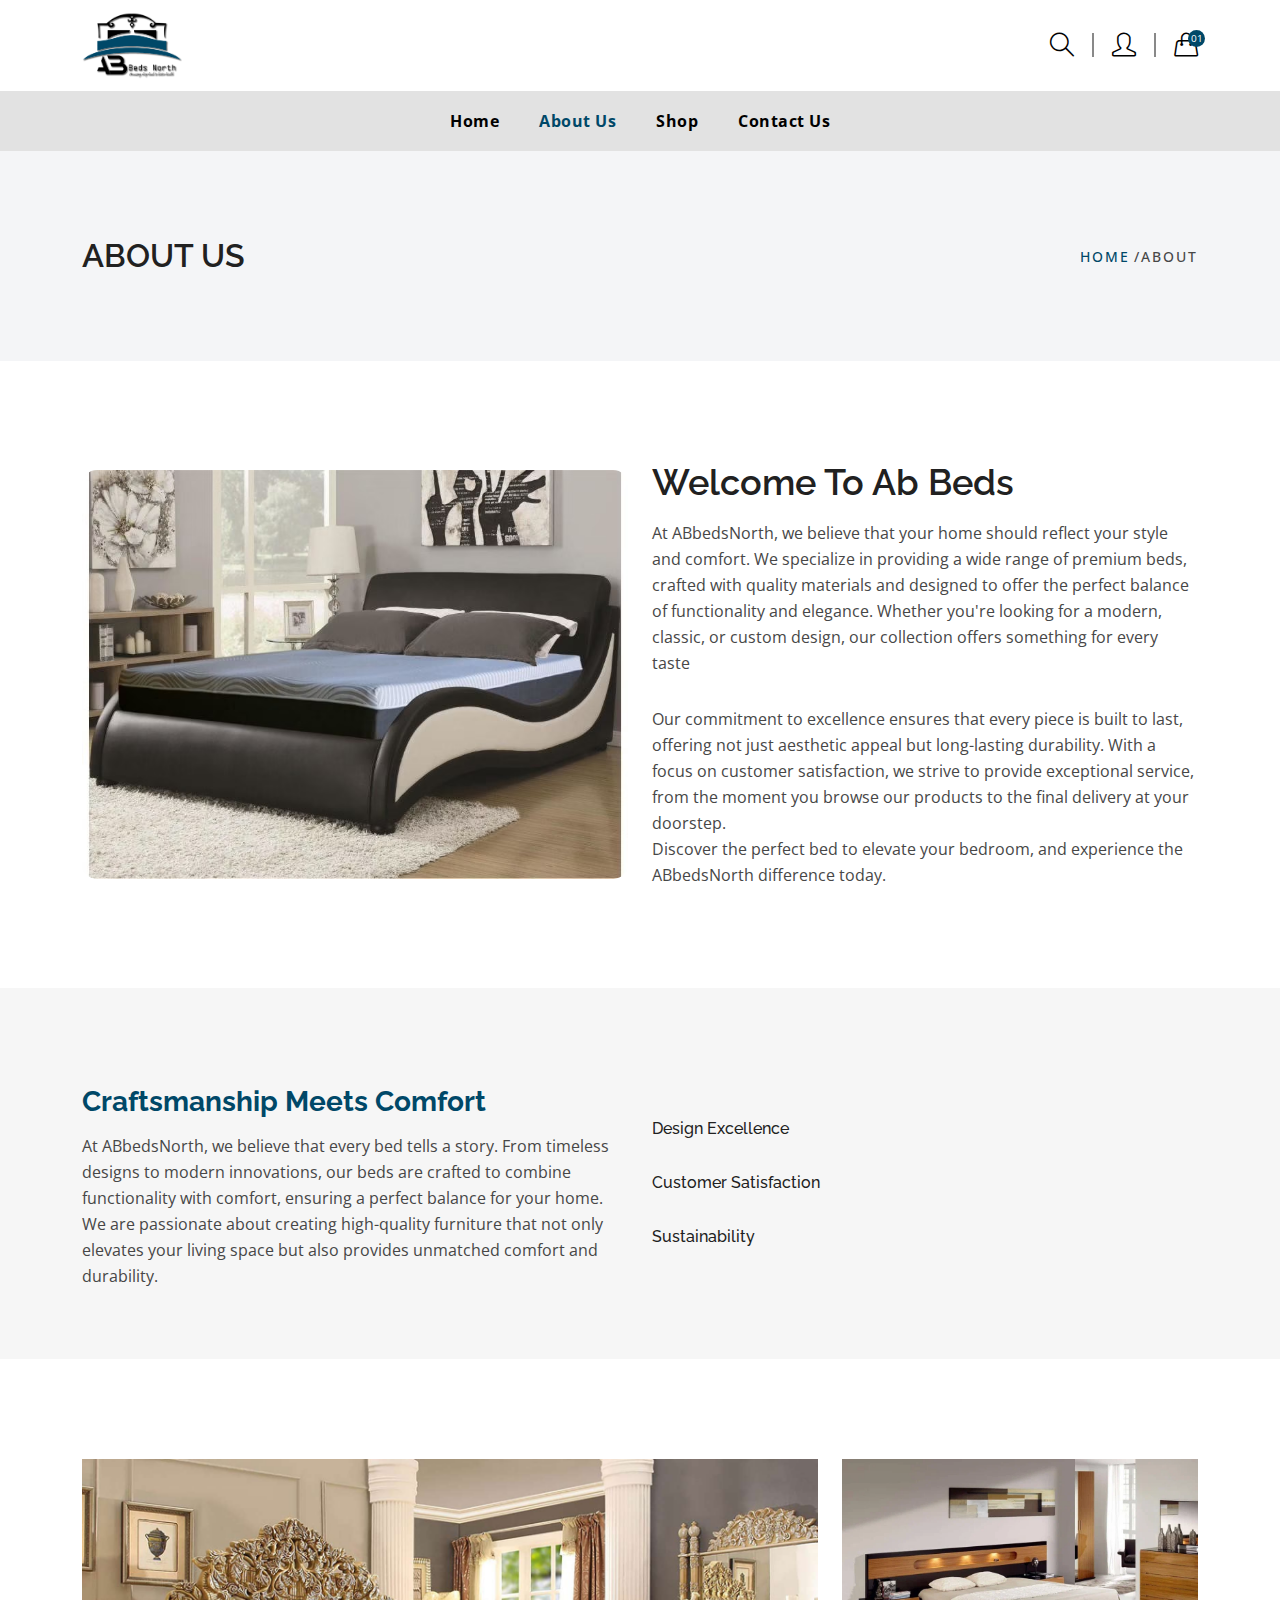
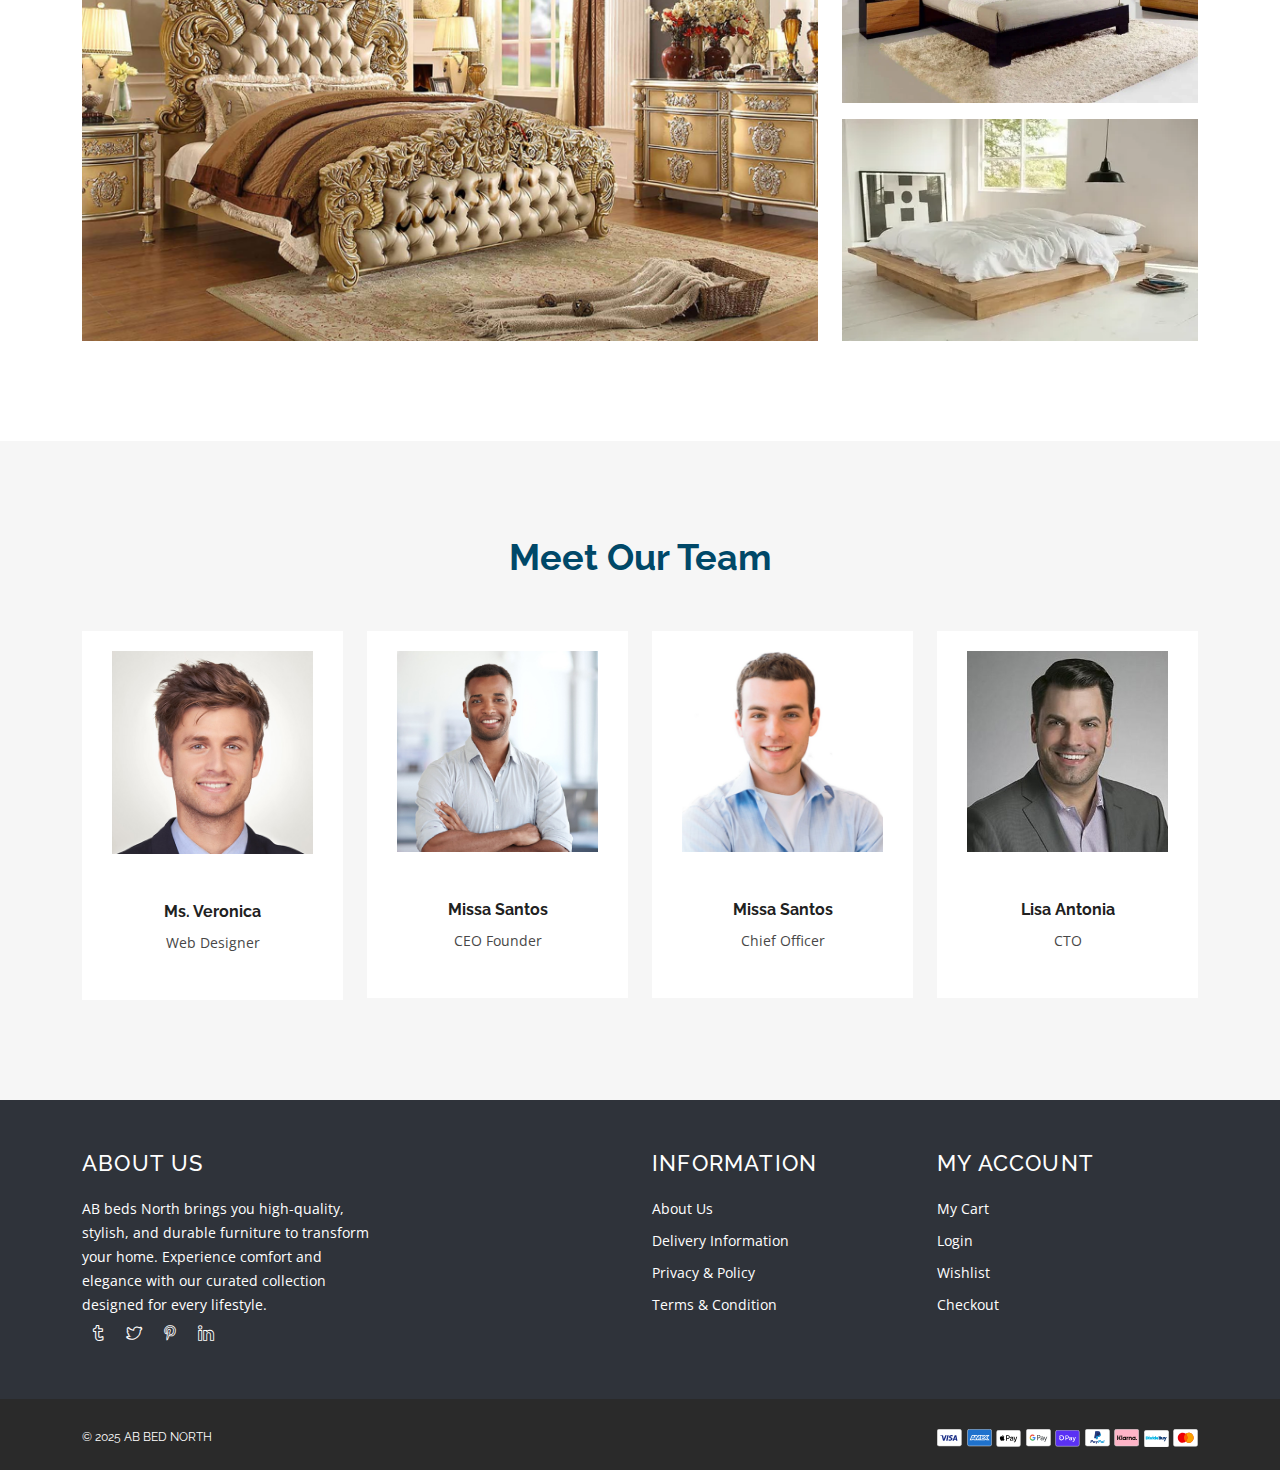
==== about.html @ 0d98ebe4 "about and shop page" ====
<!DOCTYPE html>
<html lang="zxx">

<head>
    <meta charset="UTF-8">
    <meta http-equiv="x-ua-compatible" content="ie=edge" />
    <title>About Us</title>
   
    <meta name="viewport" content="width=device-width, initial-scale=1, shrink-to-fit=no" /> 
    <!-- Add site Favicon -->
    <link rel="icon" href="./assets/images/logo/logo.png" sizes="32x32" />
    <link rel="icon" href="./assets/images/logo/logo.png" sizes="192x192" />
    <link rel="apple-touch-icon" href="./assets/images/logo/logo.png" />
    <meta name="msapplication-TileImage" content="./assets/images/logo/logo.png" />


    <!-- vendor css (Bootstrap & Icon Font) -->
    <link rel="stylesheet" href="./assets/css/vendor/bootstrap.min.css" />
    <link rel="stylesheet" href="./assets/css/vendor/simple-line-icons.css" />
    <link rel="stylesheet" href="./assets/css/vendor/ionicons.min.css" />
    <link rel="stylesheet" href="./assets/css/plugins/animate.css" />
    <link rel="stylesheet" href="./assets/css/plugins/swiper-bundle.min.css" />
    <link rel="stylesheet" href="./assets/css/plugins/jquery-ui.min.css" />
    <link rel="stylesheet" href="./assets/css/plugins/jquery.lineProgressbar.css">
    <link rel="stylesheet" href="./assets/css/plugins/nice-select.css" />
    <link rel="stylesheet" href="./assets/css/plugins/venobox.css" />
    <link rel="stylesheet" href="./assets/css/style.css" />


    <style>
        .hero-bg-image .overlay {
            position: absolute;
            top: 0;
            left: 0;
            width: 100%;
            height: 100%;
            background-color: rgba(0, 0, 0, 0.5);
            z-index: 1;
        }

        .banner-bg-slider .overlay {
            position: absolute;
            top: 0;
            left: 0;
            width: 100%;
            height: 100%;
            background-color: rgba(0, 0, 0, 0.5);
            /* Black with 50% opacity */
            z-index: 0;
        }

        .banner-bg-slider {
            background-image: url('./assets/images/banner/slider-2-1.jpg');
            width: 100%;
            height: 65vh;
            background-size: 100%;
            background-attachment: fixed;

        }
    </style>
</head>

<body>
        <!-- Header Area start  -->
        <div class="header section">

            <!-- Header Bottom  Start -->
            <div class="header-bottom d-none d-lg-block">
                <div class="container position-relative">
                    <div class="row align-self-center">
                        <!-- Header Logo Start -->
                        <div class="col-auto align-self-center">
                            <div class="header-logo"> 
                                <a href="/"> 
                                    <img src="./assets/images/logo/logo.png" width="100" alt="">
                                </a> 
                            </div>
                        </div>
                        <!-- Header Logo End -->
    
                        <!-- Header Action Start -->
                        <div class="col align-self-center">
                            <div class="header-actions">
                                <div class="header_account_list">
                                    <a href="javascript:void(0)" class="header-action-btn search-btn"><i
                                            class="icon-magnifier"></i></a>
                                    <div class="dropdown_search">
                                        <form class="action-form" action="#">
                                            <input class="form-control" placeholder="Enter your search key" type="text">
                                            <button class="submit" type="submit"><i class="icon-magnifier"></i></button>
                                        </form>
                                    </div>
                                </div>
                                <!-- Single Wedge Start -->
                                <div class="header-bottom-set dropdown">
                                    <button class="dropdown-toggle header-action-btn" data-bs-toggle="dropdown"><i
                                            class="icon-user"></i></button>
                                    <ul class="dropdown-menu dropdown-menu-right">
                                        <li><a class="dropdown-item" href="">My account</a></li>
                                        <li><a class="dropdown-item" href="">Checkout</a></li>
                                        <li><a class="dropdown-item" href="">Sign in</a></li>
                                    </ul>
                                </div>
                                <!-- Single Wedge End -->
                                <a href="#offcanvas-cart"
                                    class="header-action-btn header-action-btn-cart offcanvas-toggle pr-0">
                                    <i class="icon-handbag"></i>
                                    <span class="header-action-num">01</span>
                                    <!-- <span class="cart-amount">€30.00</span> -->
                                </a>
                                <a href="#offcanvas-mobile-menu"
                                    class="header-action-btn header-action-btn-menu offcanvas-toggle d-lg-none">
                                    <i class="icon-menu"></i>
                                </a>
                            </div>
                        </div>
                        <!-- Header Action End -->
                    </div>
                </div>
            </div>
            <!-- Header Bottom  End -->
            <!-- Header Bottom  Start -->
            <div class="header-bottom d-lg-none sticky-nav bg-white">
                <div class="container position-relative"> 
                    <div class="row align-self-center">
                        <!-- Header Logo Start -->
                        <div class="col-auto align-self-center">
                            <div class="header-logo">
                                <a href="index.html"><img src="assets/images/logo/logo.png" width="60"
                                        alt="Site Logo" /></a>
                            </div>
                        </div>
                        <!-- Header Logo End -->
    
                        <!-- Header Action Start -->
                        <div class="col align-self-center">
                            <div class="header-actions">
                                <div class="header_account_list">
                                    <a href="javascript:void(0)" class="header-action-btn search-btn"><i
                                            class="icon-magnifier"></i></a>
                                    <div class="dropdown_search">
                                        <form class="action-form" action="#">
                                            <input class="form-control" placeholder="Enter your search key" type="text">
                                            <button class="submit" type="submit"><i class="icon-magnifier"></i></button>
                                        </form>
                                    </div>
                                </div>
                                <!-- Single Wedge Start -->
                                <div class="header-bottom-set dropdown">
                                    <button class="dropdown-toggle header-action-btn" data-bs-toggle="dropdown"><i
                                            class="icon-user"></i></button>
                                    <ul class="dropdown-menu dropdown-menu-right">
                                        <li><a class="dropdown-item" href="">My account</a></li>
                                        <li><a class="dropdown-item" href="">Checkout</a></li>
                                        <li><a class="dropdown-item" href="">Sign in</a></li>
                                    </ul>
                                </div>
                                <!-- Single Wedge End -->
                                <a href="#offcanvas-cart"
                                    class="header-action-btn header-action-btn-cart offcanvas-toggle pr-0">
                                    <i class="icon-handbag"></i>
                                    <span class="header-action-num">01</span>
                                   
                                </a>
                                <a href="#offcanvas-mobile-menu"
                                    class="header-action-btn header-action-btn-menu offcanvas-toggle d-lg-none">
                                    <i class="icon-menu"></i>
                                </a>
                            </div>
                        </div>
                        <!-- Header Action End -->
                    </div>
                </div>
            </div>
            <!-- Header Bottom  End -->
            <!-- Main Menu Start -->
            <div class="bg-gray d-none d-lg-block sticky-nav">
                <div class="container position-relative">
                    <div class="row">
                        <div class="col-md-12 align-self-center">
                            <div class="main-menu manu-color-white">
                                <ul>
                                    <li class="dropdown "><a href="./index.html">Home</a> 
                                    </li>
                                    <li class="active"><a href="./about.html">About us</a></li>
                                    <li class="dropdown position-static"><a href="./shop.html">Shop</a> 
                                    </li> 
                                    <li><a href="">Contact us</a></li>
                                </ul>
                            </div>
                        </div>
                    </div>
                </div>
            </div>
            <!-- Main Menu End -->
        </div>
        <!-- Header Area End  -->
    
     <!-- OffCanvas Cart Start -->
     <div id="offcanvas-cart" class="offcanvas offcanvas-cart">
        <div class="inner">
            <div class="head">
                <span class="title">Cart</span>
                <button class="offcanvas-close">×</button>
            </div>
            <div class="body customScroll">
                <ul class="minicart-product-list">
                    <li>
                        <a href="" class="image"><img src="assets/images/product-image/14.jpg"
                                alt="Cart product Image"></a>
                        <div class="content">
                            <a href="" class="title">Walnut Cutting Board</a>
                            <span class="quantity-price">1 x <span class="amount">$91.86</span></span>
                            <a href="#" class="remove">×</a>
                        </div>
                    </li>
                    <li>
                        <a href="" class="image"><img src="assets/images/product-image/14.jpg"
                                alt="Cart product Image"></a>
                        <div class="content">
                            <a href="" class="title">Lucky Wooden Elephant</a>
                            <span class="quantity-price">1 x <span class="amount">$453.28</span></span>
                            <a href="#" class="remove">×</a>
                        </div>
                    </li>
                    <li>
                        <a href="" class="image"><img src="assets/images/product-image/13.webp"
                                alt="Cart product Image"></a>
                        <div class="content">
                            <a href="" class="title">Fish Cut Out Set</a>
                            <span class="quantity-price">1 x <span class="amount">$87.34</span></span>
                            <a href="#" class="remove">×</a>
                        </div>
                    </li>
                </ul>
            </div>
            <div class="foot">
                <div class="sub-total">
                    <table class="table">
                        <tbody>
                            <tr>
                                <td class="text-start">Sub-Total :</td>
                                <td class="text-end">$523.30</td>
                            </tr>
                            <tr>
                                <td class="text-start">Eco Tax (-2.00) :</td>
                                <td class="text-end">$4.52</td>
                            </tr>
                            <tr>
                                <td class="text-start">VAT (20%) :</td>
                                <td class="text-end">$104.66</td>
                            </tr>
                            <tr>
                                <td class="text-start">Total :</td>
                                <td class="text-end theme-color">$632.48</td>
                            </tr>
                        </tbody>
                    </table>
                </div>
                <div class="buttons">
                    <a href="" class="btn btn-dark btn-hover-primary mb-30px">view cart</a>
                    <a href="" class="btn btn-outline-dark current-btn">checkout</a>
                </div>
                <p class="minicart-message">Free Shipping on All Orders Over $100!</p>
            </div>
        </div>
    </div>
    <!-- OffCanvas Cart End -->

    <!-- OffCanvas Menu Start -->
    <div id="offcanvas-mobile-menu" class="offcanvas offcanvas-mobile-menu">
        <button class="offcanvas-close"></button>
        <div class="inner customScroll">

            <div class="offcanvas-menu mb-20px">
                <ul>
                    <li><a href="./index.html"><span class="menu-text">Home</span></a>

                    </li>
                    <li><a href="./about.html">About Us</a></li>
                    <li><a href="./shop.html"><span class="menu-text">Shop</span></a>

                    </li>


                    <li><a href="">Contact Us</a></li>
                </ul>
            </div>
            <!-- OffCanvas Menu End -->

            <!-- Language Currency start -->

            <!-- Language Currency End -->
            <div class="offcanvas-social mt-auto">
                <ul>
                    <li>
                        <a href="#"><i class="ion-social-facebook"></i></a>
                    </li>
                    <li>
                        <a href="#"><i class="ion-social-twitter"></i></a>
                    </li>
                    <li>
                        <a href="#"><i class="ion-social-google"></i></a>
                    </li>
                    <li>
                        <a href="#"><i class="ion-social-youtube"></i></a>
                    </li>
                    <li>
                        <a href="#"><i class="ion-social-instagram"></i></a>
                    </li>
                </ul>
            </div>
        </div>
    </div>
    <!-- OffCanvas Menu End -->


    <div class="offcanvas-overlay"></div>
    <!-- breadcrumb-area start -->
    <div class="breadcrumb-area">
        <div class="container">
            <div class="row">
                <div class="col-12">
                    <div class="row breadcrumb_box  align-items-center">
                        <div class="col-lg-6 col-md-6 col-sm-12 text-center text-md-start">
                            <h2 class="breadcrumb-title">About Us</h2>
                        </div>
                        <div class="col-lg-6  col-md-6 col-sm-12">
                            <!-- breadcrumb-list start -->
                            <ul class="breadcrumb-list text-center text-md-end">
                                <li class="breadcrumb-item"><a href="index.html">Home</a></li>
                                <li class="breadcrumb-item active">About</li>
                            </ul>
                            <!-- breadcrumb-list end -->
                        </div>
                    </div>
                </div>
            </div>
        </div>
    </div>

    <!-- breadcrumb-area end -->

    <!-- About Us Area Start -->
    <section class="about-area pb-100px pt-100px">
        <div class="container">
            <div class="row align-items-center">
                <div class="col-lg-6">
                    <div class="about-left-image mb-md-30px mb-lm-30px" data-aos="fade-up">
                        <img src="assets/images/about-image/about1.avif" alt="" class="img-responsive w-100" />
                    </div>
                </div>
                <div class="col-lg-6">
                    <div class="about-content">
                        <div class="about-title" data-aos="fade-up">
                            <h2>Welcome To  Ab Beds</h2>
                        </div>
                        <p class="mb-30px" data-aos="fade-up" data-aos-delay="200">
                            At ABbedsNorth, we believe that your home should reflect your style and comfort. We specialize in providing a wide range of premium beds, crafted with quality materials and designed to offer the perfect balance of functionality and elegance. Whether you're looking for a modern, classic, or custom design, our collection offers something for every taste
                        </p>
                        <p data-aos="fade-up" data-aos-delay="300">
                            Our commitment to excellence ensures that every piece is built to last, offering not just aesthetic appeal but long-lasting durability. With a focus on customer satisfaction, we strive to provide exceptional service, from the moment you browse our products to the final delivery at your doorstep.
                        </p>
                        <p data-aos="fade-up" data-aos-delay="300">
                            Discover the perfect bed to elevate your bedroom, and experience the ABbedsNorth difference today.
                        </p>
                    </div>
                </div>
            </div>
        </div>
    </section>
    <!-- About Us Area End -->
    <!-- Start Slill Progress -->
    <div class="progressbar-section">
        <div class="container">
            <div class="row align-items-center">
                <div class="col-md-6">
                    <div class="content" data-aos="fade-up" data-aos-delay="0">
                        <h4 class="title">Craftsmanship Meets Comfort

                        </h4>
                        <p class="title-desc">At ABbedsNorth, we believe that every bed tells a story. From timeless designs to modern innovations, our beds are crafted to combine functionality with comfort, ensuring a perfect balance for your home. We are passionate about creating high-quality furniture that not only elevates your living space but also provides unmatched comfort and durability.</p>
                    </div>
                </div>
                <div class="col-md-6">
                    <div class="custom-progress m-t-40">
                        <div class="skill-progressbar" data-aos="fade-up" data-aos-delay="0">
                            <h6 class="font--semi-bold m-b-15">Design Excellence</h6>
                            <div class="line-progressbar" data-percentage="75" data-progress-color="#004868"></div>
                        </div>
                        <div class="skill-progressbar" data-aos="fade-up" data-aos-delay="200">
                            <h6 class="font--semi-bold m-b-15">Customer Satisfaction</h6>
                            <div class="line-progressbar" data-percentage="86" data-progress-color="#004868"></div>
                        </div>
                        <div class="skill-progressbar" data-aos="fade-up" data-aos-delay="400">
                            <h6 class="font--semi-bold m-b-15">Sustainability</h6>
                            <div class="line-progressbar" data-percentage="97" data-progress-color="#004868"></div>
                        </div>
                    </div>
                </div>
            </div>
        </div>
    </div>
    <!-- End Slill Progress -->
    <div class="banner-preduct-wrapper pt-100px pb-100px">
        <div class="container">
            <div class="row">
                <div class="col-lg-8 col-md-8 pr-0">
                    <div style="height: 100%;" class="banner-product-image">
                        <a class="venobox " href="assets/images/about-image/about2.jpg" data-gall="myGallery">
                            <img src="assets/images/about-image/about2.jpg" class="img-fluid w-100" style="object-fit: cover; height: 100%;" alt="Banner images">
                        </a>
                    </div>
                </div>
                <div class="col-lg-4 col-md-4">
                    <div   class="banner-product-image mt-lm-15px">
                        <a class="venobox " href="assets/images/about-image/about3.webp" data-gall="myGallery">
                            <img src="assets/images/about-image/about3.webp" class="img-fluid w-100" style="object-fit: cover;" alt="Banner images">
                        </a>
                    </div>
                    <div   class="banner-product-image mt-3">
                        <a class="venobox " href="assets/images/about-image/about4.webp" data-gall="myGallery">
                            <img src="assets/images/about-image/about4.webp" class="img-fluid w-100" style="object-fit: cover; " alt="Banner images">
                        </a>
                    </div>
                </div>
            </div>
        </div>
    </div>

    <!--  Start  Team Section    -->
    <div class="team-section">
        <!-- Start Section Content Text Area -->
        <div class="section-title-wrapper" data-aos="fade-up" data-aos-delay="0">
            <div class="container">
                <div class="row">
                    <div class="col-12">
                        <div class="section-title text-center">
                            <h2 class="title">Meet Our Team</h2>
                        </div>
                    </div>
                </div>
            </div>
        </div>
        <!-- End Section Content Text Area -->
        <div class="team-wrapper">
            <div class="container">
                <div class="row">
                    <div class="col-lg-3 col-md-6 mb-25px">
                        <div class="team-single" data-aos="fade-up" data-aos-delay="0">
                            <div class="team-img">
                                <img class="img-fluid" src="assets/images/about-image/meet1.jpg" alt="">
                            </div>
                            <div class="team-content">
                                <h6 class="team-name font--bold mt-5">Ms. Veronica</h6>
                                <span class="team-title">Web Designer</span>
                                <ul class="team-social pos-absolute">
                                    <li><a href="#"><i class="ion-social-facebook"></i></a></li>
                                    <li><a href="#"><i class="ion-social-twitter"></i></a></li>
                                    <li><a href="#"><i class="ion-social-instagram"></i></a></li>
                                    <li><a href="#"><i class="ion-social-linkedin"></i></a></li>
                                    <li><a href="#"><i class="ion-social-rss"></i></a></li>
                                </ul>
                            </div>
                        </div>
                    </div>

                    <div class="col-lg-3 col-md-6 mb-25px">
                        <div class="team-single" data-aos="fade-up" data-aos-delay="200">
                            <div class="team-img">
                                <img class="img-fluid" src="assets/images/about-image/meet2.jpg" alt="">
                            </div>
                            <div class="team-content">
                                <h6 class="team-name font--bold mt-5">Missa Santos</h6>
                                <span class="team-title">CEO Founder</span>
                                <ul class="team-social pos-absolute">
                                    <li><a href="#"><i class="ion-social-facebook"></i></a></li>
                                    <li><a href="#"><i class="ion-social-twitter"></i></a></li>
                                    <li><a href="#"><i class="ion-social-instagram"></i></a></li>
                                    <li><a href="#"><i class="ion-social-linkedin"></i></a></li>
                                    <li><a href="#"><i class="ion-social-rss"></i></a></li>
                                </ul>
                            </div>
                        </div>
                    </div>

                    <div class="col-lg-3 col-md-6 mb-25px">
                        <div class="team-single" data-aos="fade-up" data-aos-delay="400">
                            <div class="team-img">
                                <img class="img-fluid" src="assets/images/about-image/mett3.jpg" alt="">
                            </div>
                            <div class="team-content">
                                <h6 class="team-name font--bold mt-5">Missa Santos</h6>
                                <span class="team-title">Chief Officer</span>
                                <ul class="team-social pos-absolute">
                                    <li><a href="#"><i class="ion-social-facebook"></i></a></li>
                                    <li><a href="#"><i class="ion-social-twitter"></i></a></li>
                                    <li><a href="#"><i class="ion-social-instagram"></i></a></li>
                                    <li><a href="#"><i class="ion-social-linkedin"></i></a></li>
                                    <li><a href="#"><i class="ion-social-rss"></i></a></li>
                                </ul>
                            </div>
                        </div>
                    </div>

                    <div class="col-lg-3 col-md-6 mb-25px">
                        <div class="team-single" data-aos="fade-up" data-aos-delay="600">
                            <div class="team-img">
                                <img class="img-fluid" src="assets/images/about-image/meet4.jpeg" alt="">
                            </div>
                            <div class="team-content">
                                <h6 class="team-name font--bold mt-5">Lisa Antonia</h6>
                                <span class="team-title">CTO</span>
                                <ul class="team-social pos-absolute">
                                    <li><a href="#"><i class="ion-social-facebook"></i></a></li>
                                    <li><a href="#"><i class="ion-social-twitter"></i></a></li>
                                    <li><a href="#"><i class="ion-social-instagram"></i></a></li>
                                    <li><a href="#"><i class="ion-social-linkedin"></i></a></li>
                                    <li><a href="#"><i class="ion-social-rss"></i></a></li>
                                </ul>
                            </div>
                        </div>
                    </div>
                </div>
            </div>
        </div>
    </div>
    <!--   End  Team Section   -->

   <!-- Footer Area Start -->
   <div class="footer-area">
    <div class="footer-container">
        <div class="footer-top">
            <div class="container">
                <div class="row">
                    <!-- Start single blog -->
                    <div class="col-md-6   mb-md-30px mb-lm-30px" data-aos="fade-up" data-aos-delay="200">
                        <div class="single-wedge">
                            <h4 class="footer-herading">about us</h4>
                            <p class="about-text">AB beds North brings you high-quality, stylish, and durable
                                furniture to transform your home. Experience comfort and elegance with our curated
                                collection designed for every lifestyle.
                            </p>
                            <ul class="link-follow">

                                <li class="li">
                                    <a class="tumblr icon-social-tumblr" title="Tumblr" href="#"></a>
                                </li>
                                <li class="li">
                                    <a class="twitter icon-social-twitter" title="Twitter" href="#"></a>
                                </li>
                                <li class="li">
                                    <a class="pinterest icon-social-pinterest" title="Pinterest" href="#"></a>
                                </li>
                                <li class="li">
                                    <a class="linkedin icon-social-linkedin" title="Linkedin" href="#"></a>
                                </li>
                            </ul>
                        </div>
                    </div>
                    <!-- End single blog -->
                    <!-- Start single blog -->
                    <div class="col-md-6 col-sm-6 col-lg-3 mb-md-30px mb-lm-30px" data-aos="fade-up"
                        data-aos-delay="400">
                        <div class="single-wedge">
                            <h4 class="footer-herading">information</h4>
                            <div class="footer-links">
                                <div class="footer-row">
                                    <ul class="align-items-center ">
                                        <li class="li"><a class="single-link" href="">About us</a></li>
                                        <li class="li"><a class="single-link" href="#">Delivery Information</a></li>
                                        <li class="li"><a class="single-link" href="">Privacy & Policy</a></li>
                                        <li class="li"><a class="single-link" href="#">Terms & Condition</a></li>

                                    </ul>
                                </div>
                            </div>
                        </div>
                    </div>
                    <!-- End single blog -->
                    <!-- Start single blog -->
                    <div class="col-md-6 col-lg-2 col-sm-6 mb-lm-30px" data-aos="fade-up" data-aos-delay="600">
                        <div class="single-wedge">
                            <h4 class="footer-herading">my account</h4>
                            <div class="footer-links">
                                <div class="footer-row">
                                    <ul class="align-items-center">

                                        <li class="li"><a class="single-link" href="">My Cart</a></li>
                                        <li class="li"><a class="single-link" href="">Login</a></li>
                                        <li class="li"><a class="single-link" href="">Wishlist</a></li>
                                        <li class="li"><a class="single-link" href="">Checkout</a></li>
                                    </ul>
                                </div>
                            </div>
                        </div>
                    </div>
                    <!-- End single blog -->

                </div>
            </div>
        </div>
        <div class="footer-bottom">
            <div class="container">
                <div class="row  ">
                    <div class="col-md-9 text-start">
                        <p class="copy-text"> © 2025 AB BED NORTH</p>
                    </div>
                    <div class="col-md-3 text-end">
                        
                        <!--######> Paymet Link Start <##########  -->

                        <ul class="d-flex flex-row flex-wrap      justify-content-between w-full h-auto">
                            <li class="w-auto h-auto ">
                    <svg xmlns="http://www.w3.org/2000/svg" style="width: 25px;" class=" sm:w-12 sm:h-[34px]" viewBox="0 0 48 34" fill="none">
                      <rect x="0.5" y="0.5" width="46.3921" height="32.0642" rx="3.5" fill="white" stroke="#D9D9D9"></rect>
                      <path fill-rule="evenodd" clip-rule="evenodd" d="M14.3872 22.3986H11.5162L9.36325 14.0417C9.26107 13.6573 9.04409 13.3175 8.72493 13.1573C7.92843 12.7548 7.05074 12.4345 6.09326 12.2729V11.9512H10.7183C11.3566 11.9512 11.8353 12.4345 11.9151 12.9958L13.0322 19.0238L15.9018 11.9512H18.6931L14.3872 22.3986ZM20.2889 22.3986H17.5774L19.8102 11.9512H22.5216L20.2889 22.3986ZM26.0296 14.8454C26.1094 14.2827 26.5881 13.961 27.1466 13.961C28.0243 13.8802 28.9804 14.0418 29.7783 14.4429L30.257 12.1935C29.4591 11.8718 28.5815 11.7102 27.785 11.7102C25.1533 11.7102 23.2383 13.1573 23.2383 15.1657C23.2383 16.6937 24.5948 17.4959 25.5522 17.9792C26.5881 18.4611 26.9871 18.7829 26.9073 19.2648C26.9073 19.9876 26.1094 20.3094 25.3129 20.3094C24.3554 20.3094 23.3979 20.0684 22.5216 19.6659L22.0429 21.9167C23.0004 22.3178 24.0362 22.4793 24.9937 22.4793C27.9445 22.5587 29.7783 21.113 29.7783 18.943C29.7783 16.2103 26.0296 16.0502 26.0296 14.8454ZM39.2677 22.3986L37.1148 11.9512H34.8023C34.3235 11.9512 33.8448 12.2729 33.6852 12.7548L29.6985 22.3986H32.4898L33.0469 20.872H36.4765L36.7956 22.3986H39.2677ZM35.2012 14.7646L35.9977 18.7021H33.765L35.2012 14.7646Z" fill="#172B85"></path>
                    </svg>
                  </li>
        
                  <li class="w-auto h-auto">
                    <svg xmlns="http://www.w3.org/2000/svg" style="width: 25px;" class=" sm:w-12 sm:h-[34px]" viewBox="0 0 48 34" fill="none">
                      <rect x="0.913574" y="0.5" width="46.3921" height="32.0642" rx="3.5" fill="#1F72CD" stroke="#D9D9D9"></rect>
                      <path fill-rule="evenodd" clip-rule="evenodd" d="M9.46024 11.7102L5.15283 21.6939H10.3094L10.9487 20.1021H12.4099L13.0492 21.6939H18.7251V20.479L19.2309 21.6939H22.1669L22.6727 20.4533V21.6939H34.4771L35.9124 20.1434L37.2565 21.6939L43.3195 21.7067L38.9984 16.7299L43.3195 11.7102H37.3505L35.9533 13.232L34.6516 11.7102H21.8099L20.7072 14.2871L19.5786 11.7102H14.4328V12.8838L13.8603 11.7102H9.46024ZM27.0877 13.1279H33.8664L35.9397 15.4735L38.0798 13.1279H40.153L37.0029 16.7285L40.153 20.2876H37.9857L35.9124 17.9148L33.7614 20.2876H27.0877V13.1279ZM28.7617 15.919V14.6112V14.6099H32.9914L34.8369 16.7014L32.9096 18.8043H28.7617V17.3766H32.4597V15.919H28.7617ZM10.458 13.1279H12.9716L15.8287 19.8979V13.1279H18.5822L20.789 17.9819L22.8228 13.1279H25.5625V20.2918H23.8954L23.8818 14.6782L21.4514 20.2918H19.9601L17.5161 14.6782V20.2918H14.0865L13.4364 18.6858H9.9237L9.27487 20.2904H7.43736L10.458 13.1279ZM10.5235 17.2011L11.6808 14.34L12.8367 17.2011H10.5235Z" fill="white"></path>
                    </svg>
                  </li>
        
                  <li class="w-auto h-auto">
                    <svg xmlns="http://www.w3.org/2000/svg" style="width: 25px;" class=" sm:w-12 sm:h-[34px]" viewBox="0 0 49 34" fill="none">
                      <rect x="1.3269" y="0.5" width="46.3921" height="32.0642" rx="3.5" fill="white" stroke="#D9D9D9"></rect>
                      <path fill-rule="evenodd" clip-rule="evenodd" d="M12.1281 12.3067C12.7646 12.3613 13.401 11.9789 13.7988 11.4941C14.19 10.9957 14.4486 10.3265 14.3823 9.64368C13.8187 9.67099 13.1226 10.0261 12.7248 10.5245C12.3602 10.9547 12.0486 11.6512 12.1281 12.3067ZM19.6994 21.1014V10.4562H23.5779C25.5801 10.4562 26.979 11.8765 26.979 13.9523C26.979 16.028 25.5535 17.462 23.5248 17.462H21.3038V21.1014H19.6994ZM14.3756 12.4364C13.8149 12.4032 13.3033 12.6101 12.89 12.7772C12.6241 12.8848 12.3989 12.9758 12.2275 12.9758C12.0353 12.9758 11.8008 12.8799 11.5375 12.7722C11.1925 12.631 10.7981 12.4696 10.3844 12.4774C9.43637 12.491 8.5546 13.0441 8.07063 13.925C7.07615 15.6866 7.81206 18.295 8.77339 19.7289C9.24411 20.439 9.80764 21.2174 10.5502 21.1901C10.8769 21.1774 11.1118 21.0747 11.355 20.9685C11.635 20.8461 11.9259 20.719 12.38 20.719C12.8184 20.719 13.0965 20.8428 13.3635 20.9616C13.6174 21.0746 13.8612 21.1831 14.2231 21.1765C14.9922 21.1628 15.4761 20.4663 15.9469 19.7562C16.4548 18.9941 16.6781 18.2502 16.7119 18.1373L16.7159 18.1243C16.7151 18.1234 16.7088 18.1205 16.6978 18.1153C16.5279 18.0352 15.23 17.4232 15.2176 15.7822C15.2051 14.4048 16.2471 13.7069 16.4111 13.5971L16.4111 13.5971C16.4211 13.5904 16.4278 13.5859 16.4308 13.5835C15.7679 12.573 14.7336 12.4637 14.3756 12.4364ZM29.9094 21.1833C30.9171 21.1833 31.8519 20.6575 32.2762 19.8244H32.3094V21.1013H33.7945V15.8027C33.7945 14.2663 32.6011 13.2762 30.7646 13.2762C29.0608 13.2762 27.8011 14.28 27.7547 15.6593H29.2C29.3193 15.0038 29.9094 14.5736 30.7182 14.5736C31.6995 14.5736 32.2497 15.0447 32.2497 15.9119V16.4991L30.2475 16.622C28.3845 16.7381 27.3768 17.5234 27.3768 18.889C27.3768 20.2683 28.4177 21.1833 29.9094 21.1833ZM30.3403 19.9201C29.485 19.9201 28.9414 19.4967 28.9414 18.8481C28.9414 18.1789 29.4651 17.7897 30.4662 17.7283L32.2496 17.6122V18.2131C32.2496 19.21 31.4275 19.9201 30.3403 19.9201ZM38.7204 21.5179C38.0773 23.3819 37.3414 23.9965 35.7767 23.9965C35.6574 23.9965 35.2596 23.9828 35.1668 23.9555V22.6786C35.2663 22.6923 35.5116 22.706 35.6375 22.706C36.3469 22.706 36.7447 22.3987 36.99 21.5998L37.1359 21.1286L34.4176 13.3787H36.095L37.9845 19.6674H38.0176L39.9071 13.3787H41.5381L38.7204 21.5179ZM21.3037 11.8492H23.1534C24.5457 11.8492 25.3412 12.6139 25.3412 13.9591C25.3412 15.3042 24.5457 16.0758 23.1468 16.0758H21.3037V11.8492Z" fill="black"></path>
                    </svg>
                  </li>
        
                  <li class="w-auto h-auto">
                    <svg xmlns="http://www.w3.org/2000/svg" style="width: 25px;" class=" sm:w-12 sm:h-[34px]" viewBox="0 0 48 34" fill="none">
                      <rect x="0.740479" y="0.5" width="46.3921" height="32.0642" rx="3.5" fill="white" stroke="#D9D9D9"></rect>
                      <path fill-rule="evenodd" clip-rule="evenodd" d="M22.6232 21.7096V17.5477H24.7344C25.5995 17.5477 26.3297 17.2527 26.925 16.671L27.0678 16.5236C28.1552 15.3192 28.0838 13.4431 26.925 12.3289C26.3456 11.739 25.5519 11.4195 24.7344 11.4359H21.3453V21.7096H22.6232ZM22.6233 16.286V12.6976H24.7666C25.227 12.6976 25.6636 12.8778 25.9891 13.2055C26.6797 13.8937 26.6956 15.0407 26.0288 15.7535C25.7033 16.1058 25.2429 16.3024 24.7666 16.286H22.6233ZM33.0285 15.2291C32.4809 14.713 31.7348 14.4508 30.7903 14.4508C29.5759 14.4508 28.6632 14.9096 28.06 15.819L29.187 16.5482C29.5998 15.9255 30.1633 15.6142 30.8776 15.6142C31.33 15.6142 31.7665 15.7863 32.1078 16.0976C32.4412 16.3925 32.6317 16.8185 32.6317 17.2691V17.5723C32.1396 17.2937 31.5205 17.1462 30.7585 17.1462C29.8696 17.1462 29.1553 17.3593 28.6235 17.7935C28.0917 18.2277 27.8219 18.8012 27.8219 19.5303C27.806 20.1939 28.0838 20.8248 28.5759 21.2508C29.0759 21.7096 29.7109 21.939 30.4569 21.939C31.3379 21.939 32.0364 21.5375 32.5682 20.7346H32.6237V21.7096H33.846V17.3756C33.846 16.4662 33.5761 15.7453 33.0285 15.2291ZM29.5603 20.4151C29.2983 20.2185 29.1396 19.899 29.1396 19.5549C29.1396 19.1698 29.3142 18.8503 29.6556 18.5963C30.0048 18.3423 30.4414 18.2113 30.9574 18.2113C31.6719 18.2031 32.2275 18.3669 32.6244 18.6946C32.6244 19.2517 32.4101 19.7351 31.9894 20.1447C31.6084 20.538 31.0924 20.7592 30.5526 20.7592C30.1954 20.7674 29.8461 20.6445 29.5603 20.4151ZM36.5922 24.7982L40.8622 14.6802H39.4733L37.497 19.727H37.4732L35.4493 14.6802H34.0603L36.862 21.259L35.2746 24.7982H36.5922Z" fill="#3C4043"></path>
                      <path d="M18.2117 16.6463C18.2117 16.2449 18.1799 15.8434 18.1164 15.4502H12.7273V17.7196H15.8147C15.6878 18.4487 15.275 19.1041 14.6718 19.5138V20.9885H16.5132C17.5926 19.9644 18.2117 18.4487 18.2117 16.6463Z" fill="#4285F4"></path>
                      <path d="M12.7274 22.414C14.2672 22.414 15.5689 21.8897 16.5133 20.9885L14.672 19.5138C14.1561 19.8743 13.4973 20.0791 12.7274 20.0791C11.2353 20.0791 9.97335 19.0386 9.52094 17.6459H7.62402V19.1697C8.59232 21.1605 10.5686 22.414 12.7274 22.414Z" fill="#34A853"></path>
                      <path d="M9.52119 17.6459C9.28304 16.9167 9.28304 16.122 9.52119 15.3847V13.869H7.62397C6.80633 15.5321 6.80633 17.4984 7.62397 19.1615L9.52119 17.6459Z" fill="#FBBC04"></path>
                      <path d="M12.7274 12.9515C13.5449 12.9351 14.3307 13.2546 14.918 13.8363L16.553 12.1486C15.5133 11.1491 14.1482 10.6002 12.7274 10.6166C10.5686 10.6166 8.59233 11.8782 7.62402 13.8691L9.52094 15.3929C9.97335 13.992 11.2353 12.9515 12.7274 12.9515Z" fill="#EA4335"></path>
                    </svg>
                  </li>
        
                  <li>
                    <svg xmlns="http://www.w3.org/2000/svg" style="width: 25px;" class=" sm:w-12 sm:h-[34px]" viewBox="0 0 50 34" fill="none">
                      <rect x="1.15393" y="0.5" width="47.4942" height="32.0642" rx="3.5" fill="#5A31F4" stroke="#D9D9D9"></rect>
                      <path d="M27.74 14.1321C27.74 16.0794 26.3494 17.4695 24.4062 17.4695H22.5755C22.5553 17.4695 22.5353 17.4734 22.5166 17.4811C22.4979 17.4887 22.481 17.4998 22.4667 17.5139C22.4525 17.528 22.4412 17.5447 22.4335 17.563C22.4258 17.5814 22.422 17.601 22.422 17.6209V20.1803C22.422 20.2203 22.4059 20.2587 22.3772 20.2871C22.3484 20.3154 22.3094 20.3315 22.2686 20.3317H20.9876C20.9571 20.3315 20.9274 20.3226 20.9021 20.3059C20.8768 20.2893 20.857 20.2657 20.8453 20.2381C20.8376 20.22 20.8335 20.2006 20.8334 20.181V10.9452C20.8333 10.9254 20.8372 10.9057 20.8448 10.8874C20.8525 10.869 20.8638 10.8523 20.8781 10.8382C20.8923 10.8242 20.9093 10.813 20.9279 10.8054C20.9466 10.7978 20.9666 10.7939 20.9868 10.7939H24.4144C26.3494 10.7917 27.74 12.1818 27.74 14.1321ZM26.1424 14.1321C26.1424 13.0125 25.3648 12.1942 24.3101 12.1942H22.5755C22.5553 12.1942 22.5353 12.1981 22.5166 12.2058C22.4979 12.2134 22.481 12.2245 22.4667 12.2386C22.4525 12.2527 22.4412 12.2694 22.4335 12.2877C22.4258 12.3061 22.422 12.3258 22.422 12.3456V15.9097C22.422 15.9497 22.4382 15.988 22.467 16.0163C22.4958 16.0445 22.5348 16.0604 22.5755 16.0604H24.3101C25.3648 16.0677 26.1424 15.2487 26.1424 14.1321ZM28.1198 18.5598C28.1065 18.2612 28.1695 17.964 28.3029 17.6953C28.4364 17.4266 28.6361 17.1949 28.884 17.0213C29.3837 16.652 30.1651 16.4611 31.3121 16.4216L32.5335 16.3792V16.0253C32.5335 15.316 32.0494 15.0161 31.2718 15.0161C30.4943 15.0161 30.0012 15.2867 29.888 15.7291C29.8788 15.7602 29.8593 15.7875 29.8326 15.8065C29.8059 15.8256 29.7735 15.8354 29.7405 15.8344H28.5339C28.5117 15.835 28.4896 15.8308 28.4693 15.8221C28.4489 15.8133 28.4307 15.8003 28.4161 15.7839C28.4014 15.7675 28.3907 15.7481 28.3845 15.7271C28.3784 15.7062 28.377 15.6841 28.3805 15.6626C28.5592 14.614 29.4478 13.8169 31.3269 13.8169C33.326 13.8169 34.0477 14.731 34.0477 16.4757V20.1803C34.0473 20.2207 34.0307 20.2593 34.0013 20.2877C33.972 20.316 33.9325 20.3319 33.8913 20.3317H32.675C32.6344 20.3316 32.5953 20.3158 32.5663 20.2878C32.5521 20.2738 32.5408 20.2571 32.5331 20.2388C32.5255 20.2205 32.5216 20.2008 32.5216 20.181V19.9039C32.5221 19.881 32.5154 19.8585 32.5026 19.8394C32.4897 19.8202 32.4713 19.8054 32.4497 19.7967C32.4281 19.7881 32.4043 19.7861 32.3815 19.791C32.3587 19.7959 32.338 19.8075 32.322 19.8242C31.9571 20.2139 31.3679 20.4955 30.4242 20.4955C29.0359 20.4955 28.1198 19.7861 28.1198 18.5598ZM32.5335 17.7569V17.4695L30.9516 17.5514C30.1181 17.5931 29.6333 17.9331 29.6333 18.5057C29.6333 19.0234 30.0779 19.3101 30.8547 19.3101C31.9101 19.3101 32.5335 18.7507 32.5335 17.7569ZM35.2692 23.1309V22.0574C35.2694 22.0349 35.2747 22.0127 35.2847 21.9924C35.2946 21.9722 35.309 21.9543 35.3267 21.94C35.3445 21.9258 35.3652 21.9156 35.3875 21.9101C35.4097 21.9046 35.4329 21.904 35.4554 21.9083C35.6416 21.9426 35.8315 21.9602 36.0215 21.9609C36.348 21.9765 36.6704 21.8841 36.9371 21.6985C37.2038 21.5129 37.3993 21.2448 37.4925 20.9371L37.5714 20.69C37.5829 20.6568 37.5829 20.6208 37.5714 20.5876L35.0368 14.1964C35.0277 14.1732 35.0244 14.1482 35.0272 14.1235C35.0301 14.0988 35.039 14.0752 35.0532 14.0546C35.0674 14.0341 35.0865 14.0172 35.1088 14.0054C35.1311 13.9937 35.156 13.9875 35.1813 13.9873H36.4102C36.4416 13.9876 36.4722 13.9972 36.498 14.0148C36.5238 14.0324 36.5435 14.0572 36.5547 14.086L38.276 18.5935C38.2868 18.6234 38.3067 18.6493 38.3331 18.6677C38.3596 18.686 38.3911 18.6959 38.4235 18.6959C38.4558 18.6959 38.4874 18.686 38.5138 18.6677C38.5402 18.6493 38.5602 18.6234 38.5709 18.5935L40.0658 14.0984C40.0761 14.0677 40.0961 14.041 40.1228 14.0221C40.1496 14.0032 40.1818 13.993 40.2147 13.9931H41.4861C41.5116 13.9933 41.5366 13.9995 41.5591 14.0112C41.5816 14.0229 41.6009 14.0398 41.6153 14.0604C41.6297 14.081 41.6389 14.1048 41.6419 14.1296C41.645 14.1544 41.6418 14.1796 41.6328 14.203L38.9217 21.3006C38.2976 22.9503 37.2273 23.3722 36.049 23.3722C35.8256 23.3781 35.6021 23.3518 35.3861 23.294C35.3502 23.2847 35.3188 23.2632 35.2974 23.2334C35.276 23.2035 35.266 23.1673 35.2692 23.1309ZM12.601 10.2615C10.9864 10.2502 9.42867 10.8469 8.24839 11.9288C8.19792 11.9742 8.16645 12.0364 8.16012 12.1033C8.15379 12.1702 8.17304 12.237 8.21413 12.2908L8.94478 13.2706C8.96847 13.3033 8.99915 13.3304 9.03467 13.3501C9.07018 13.3699 9.10967 13.3817 9.15035 13.3848C9.19103 13.388 9.23192 13.3823 9.27014 13.3683C9.30836 13.3542 9.34298 13.3321 9.37156 13.3035C9.79595 12.887 10.3007 12.5576 10.8562 12.3348C11.4117 12.1119 12.0069 12 12.607 12.0056C15.1125 12.0056 16.4211 13.8571 16.4211 15.6853C16.4211 17.6728 15.0462 19.071 13.0703 19.0988C11.5434 19.0988 10.3927 18.105 10.3927 16.7924C10.3943 16.4608 10.4708 16.1336 10.6167 15.8346C10.7626 15.5355 10.9743 15.272 11.2366 15.063C11.292 15.0175 11.327 14.9525 11.3341 14.8819C11.3412 14.8113 11.3198 14.7409 11.2745 14.6856L10.5066 13.7335C10.4834 13.7047 10.4546 13.6808 10.4218 13.6631C10.389 13.6455 10.3529 13.6344 10.3157 13.6307C10.2785 13.6269 10.2409 13.6306 10.2051 13.6413C10.1693 13.6521 10.1361 13.6697 10.1074 13.6933C9.63583 14.0663 9.25526 14.5383 8.99363 15.0746C8.73201 15.6108 8.59596 16.1978 8.59547 16.7924C8.59547 19.052 10.5513 20.8245 13.0569 20.8392H13.0904C16.0651 20.8011 18.2161 18.6381 18.2161 15.6816C18.2161 13.0564 16.2469 10.2615 12.6018 10.2615H12.601Z" fill="white"></path>
                    </svg>
                  </li>
        
                  <li>
                    <svg xmlns="http://www.w3.org/2000/svg" style="width: 25px;" class=" sm:w-12 sm:h-[34px]" viewBox="0 0 48 34" fill="none">
                      <rect x="0.669556" y="0.5" width="46.3921" height="32.0642" rx="3.5" fill="white" stroke="#D9D9D9"></rect>
                      <path fill-rule="evenodd" clip-rule="evenodd" d="M13.5747 20.9971H11.4683C11.3242 20.9971 11.2016 21.1037 11.1791 21.2484L10.3272 26.744C10.3102 26.8525 10.3928 26.9502 10.5009 26.9502H11.5065C11.6506 26.9502 11.7732 26.8437 11.7957 26.6986L12.0255 25.2164C12.0476 25.0712 12.1705 24.9648 12.3144 24.9648H12.9812C14.3688 24.9648 15.1695 24.2816 15.3787 22.9279C15.473 22.3356 15.3827 21.8702 15.1101 21.5442C14.8107 21.1865 14.2797 20.9971 13.5747 20.9971ZM13.8177 23.0043C13.7026 23.7733 13.125 23.7733 12.5666 23.7733H12.2488L12.4718 22.337C12.485 22.2503 12.5589 22.1864 12.6452 22.1864H12.7909C13.1712 22.1864 13.5301 22.1864 13.7155 22.4069C13.826 22.5386 13.8599 22.7341 13.8177 23.0043ZM19.8712 22.9796H18.8625C18.7766 22.9796 18.7023 23.0436 18.6891 23.1304L18.6445 23.4174L18.5739 23.3135C18.3555 22.9909 17.8686 22.8832 17.3826 22.8832C16.2679 22.8832 15.3159 23.7421 15.1304 24.9471C15.0341 25.5481 15.1711 26.1228 15.5062 26.5236C15.8136 26.8921 16.2535 27.0457 16.7767 27.0457C17.6748 27.0457 18.173 26.458 18.173 26.458L18.1279 26.7433C18.111 26.8524 18.1935 26.9501 18.3009 26.9501H19.2096C19.3541 26.9501 19.476 26.8435 19.4988 26.6985L20.044 23.1858C20.0612 23.0778 19.979 22.9796 19.8712 22.9796ZM18.4651 24.9771C18.3678 25.5634 17.9104 25.957 17.3272 25.957C17.0343 25.957 16.8001 25.8614 16.6498 25.6803C16.5008 25.5005 16.444 25.2444 16.4915 24.9593C16.5824 24.3779 17.0475 23.9716 17.6219 23.9716C17.9083 23.9716 18.1412 24.0683 18.2945 24.251C18.4482 24.4356 18.5092 24.6932 18.4651 24.9771ZM24.2297 22.9795H25.2434C25.3854 22.9795 25.4682 23.1415 25.3875 23.2599L22.0162 28.2112C21.9616 28.2914 21.8717 28.3391 21.7756 28.3391H20.7632C20.6207 28.3391 20.5374 28.1758 20.62 28.057L21.6697 26.5494L20.5533 23.2157C20.5146 23.0998 20.5987 22.9795 20.7199 22.9795H21.7159C21.8453 22.9795 21.9595 23.0659 21.9968 23.1919L22.5893 25.2054L23.9874 23.1101C24.0422 23.0283 24.1331 22.9795 24.2297 22.9795Z" fill="#253B80"></path>
                      <path fill-rule="evenodd" clip-rule="evenodd" d="M35.2199 26.7439L36.0844 21.1478C36.0977 21.0609 36.1716 20.997 36.2576 20.9967H37.2308C37.3383 20.9967 37.4208 21.0947 37.4038 21.2032L36.5513 26.6986C36.5291 26.8436 36.4065 26.9502 36.2621 26.9502H35.393C35.2855 26.9502 35.203 26.8524 35.2199 26.7439ZM28.5994 20.997H26.4927C26.3488 20.997 26.2263 21.1036 26.2037 21.2483L25.3518 26.7439C25.3349 26.8524 25.4174 26.9502 25.525 26.9502H26.606C26.7065 26.9502 26.7924 26.8756 26.8081 26.7741L27.0498 25.2163C27.0721 25.0712 27.1949 24.9647 27.3387 24.9647H28.0052C29.3931 24.9647 30.1937 24.2815 30.4031 22.9278C30.4975 22.3355 30.4068 21.8702 30.1342 21.5441C29.8351 21.1864 29.3044 20.997 28.5994 20.997ZM28.8425 23.0042C28.7276 23.7732 28.15 23.7732 27.5913 23.7732H27.2737L27.4971 22.337C27.5103 22.2502 27.5836 22.1863 27.6701 22.1863H27.8158C28.1959 22.1863 28.5551 22.1863 28.7404 22.4069C28.851 22.5385 28.8846 22.734 28.8425 23.0042ZM34.8954 22.9795H33.8874C33.8007 22.9795 33.7272 23.0435 33.7142 23.1304L33.6696 23.4174L33.5988 23.3134C33.3804 22.9909 32.8938 22.8831 32.4078 22.8831C31.293 22.8831 30.3413 23.7421 30.1559 24.947C30.0598 25.548 30.1962 26.1227 30.5313 26.5235C30.8393 26.892 31.2786 27.0456 31.8019 27.0456C32.7 27.0456 33.198 26.458 33.198 26.458L33.1531 26.7432C33.1361 26.8523 33.2186 26.95 33.3268 26.95H34.235C34.3789 26.95 34.5014 26.8434 34.524 26.6984L35.0694 23.1858C35.0861 23.0777 35.0036 22.9795 34.8954 22.9795ZM33.4895 24.977C33.3927 25.5633 32.9347 25.9569 32.3513 25.9569C32.059 25.9569 31.8244 25.8614 31.674 25.6802C31.5249 25.5004 31.4689 25.2443 31.5158 24.9592C31.6072 24.3778 32.0717 23.9715 32.6461 23.9715C32.9326 23.9715 33.1653 24.0682 33.3188 24.2509C33.4731 24.4355 33.5341 24.6931 33.4895 24.977Z" fill="#179BD7"></path>
                      <path d="M21.37 19.031L21.629 17.3575L21.0522 17.3439H18.2977L20.2119 4.99463C20.2178 4.95735 20.2372 4.92259 20.2654 4.8979C20.2936 4.87322 20.3298 4.85962 20.3674 4.85962H25.0119C26.5538 4.85962 27.6178 5.18607 28.1734 5.83041C28.4338 6.13268 28.5997 6.44855 28.68 6.79616C28.7641 7.16091 28.7656 7.59668 28.6834 8.12817L28.6774 8.16696V8.50751L28.938 8.65765C29.1573 8.77603 29.3315 8.91155 29.4652 9.06672C29.6881 9.32516 29.8322 9.65363 29.8931 10.043C29.9559 10.4436 29.9351 10.9201 29.8322 11.4597C29.7133 12.0804 29.5212 12.6209 29.2618 13.0632C29.023 13.4708 28.719 13.8088 28.3581 14.0708C28.0135 14.3197 27.604 14.5086 27.141 14.6296C26.6923 14.7483 26.1809 14.8084 25.6199 14.8084H25.2585C25.0001 14.8084 24.7489 14.9031 24.5519 15.0729C24.3544 15.2462 24.2235 15.4829 24.1835 15.7419L24.1563 15.8925L23.6987 18.8421L23.6779 18.9504C23.6725 18.9848 23.6631 19.0019 23.6493 19.0135C23.6369 19.0239 23.6191 19.031 23.6017 19.031H21.37Z" fill="#253B80"></path>
                      <path d="M29.1846 8.20642C29.1708 8.29659 29.1549 8.38878 29.1371 8.48349C28.5245 11.683 26.4291 12.7883 23.7528 12.7883H22.3902C22.0629 12.7883 21.7871 13.0301 21.7361 13.3586L21.0384 17.8605L20.8408 19.1365C20.8076 19.3521 20.9711 19.5466 21.1849 19.5466H23.6018C23.8881 19.5466 24.1311 19.335 24.1761 19.0479L24.1999 18.9229L24.655 15.9848L24.6842 15.8237C24.7287 15.5355 24.9723 15.3239 25.2585 15.3239H25.62C27.9615 15.3239 29.7946 14.3567 30.3304 11.5576C30.5542 10.3883 30.4383 9.41198 29.8461 8.72531C29.6669 8.51826 29.4446 8.34647 29.1846 8.20642Z" fill="#179BD7"></path>
                      <path d="M28.5435 7.9467C28.45 7.91899 28.3534 7.8938 28.2543 7.87113C28.1548 7.84897 28.0528 7.82932 27.9479 7.81219C27.5804 7.75174 27.1779 7.72302 26.7466 7.72302H23.1063C23.0167 7.72302 22.9316 7.74367 22.8553 7.78096C22.6874 7.86307 22.5627 8.02479 22.5325 8.22277L21.758 13.2133L21.7357 13.3589C21.7867 13.0304 22.0625 12.7886 22.3898 12.7886H23.7524C26.4288 12.7886 28.5243 11.6828 29.1367 8.48373C29.155 8.38902 29.1704 8.29683 29.1842 8.20666C29.0293 8.12303 28.8614 8.05149 28.6806 7.99052C28.6362 7.97541 28.5901 7.96081 28.5435 7.9467Z" fill="#222D65"></path>
                      <path d="M22.5325 8.22263C22.5627 8.02463 22.6876 7.86292 22.8553 7.78131C22.9322 7.74402 23.0168 7.72337 23.1063 7.72337H26.7468C27.1781 7.72337 27.5806 7.75208 27.9479 7.81254C28.0529 7.82967 28.155 7.84932 28.2545 7.87148C28.3535 7.89416 28.45 7.91935 28.5437 7.94705C28.5901 7.96116 28.6362 7.97576 28.6812 7.99038C28.862 8.05133 29.0299 8.12338 29.1848 8.2065C29.3671 7.02412 29.1834 6.21907 28.5551 5.49009C27.8624 4.68757 26.6121 4.34399 25.0123 4.34399H20.3677C20.0409 4.34399 19.7622 4.5858 19.7116 4.91477L17.7772 17.391C17.739 17.6378 17.9261 17.8606 18.1707 17.8606H21.0382L21.7581 13.2131L22.5325 8.22263Z" fill="#253B80"></path>
                    </svg>
                  </li>
        
                  <li>
                    <svg xmlns="http://www.w3.org/2000/svg" style="width: 25px;" class=" sm:w-12 sm:h-[34px]" viewBox="0 0 48 34" fill="none">
                      <rect x="1.08313" y="0.5" width="46.3921" height="32.0642" rx="3.5" fill="#FEB4C7" stroke="#D9D9D9"></rect>
                      <path fill-rule="evenodd" clip-rule="evenodd" d="M7.92779 21.1881H5.99939V12.399H7.92779V21.1881ZM12.7422 12.399H10.8557C10.8557 14.0165 10.1447 15.501 8.90522 16.4722L8.15779 17.0577L11.0538 21.1885H13.435L10.7702 17.3875C12.0333 16.0719 12.7422 14.3018 12.7422 12.399ZM15.8181 21.1857H13.9969V12.4007H15.8181V21.1857ZM21.3203 15.1088V15.4975C20.8289 15.1469 20.2358 14.9408 19.5961 14.9408C17.9031 14.9408 16.5306 16.3764 16.5306 18.1474C16.5306 19.9183 17.9031 21.3539 19.5961 21.3539C20.2358 21.3539 20.8289 21.1479 21.3203 20.7973V21.1857H23.0598V15.1088H21.3203ZM21.3151 18.1476C21.3151 19.0111 20.6094 19.7111 19.7389 19.7111C18.8685 19.7111 18.1628 19.0111 18.1628 18.1476C18.1628 17.2841 18.8685 16.5842 19.7389 16.5842C20.6094 16.5842 21.3151 17.2841 21.3151 18.1476ZM39.6709 15.4975V15.1088H41.4103V21.1857H39.6709V20.7973C39.1795 21.1479 38.5864 21.3539 37.9466 21.3539C36.2536 21.3539 34.8811 19.9183 34.8811 18.1474C34.8811 16.3764 36.2536 14.9408 37.9466 14.9408C38.5864 14.9408 39.1795 15.1469 39.6709 15.4975ZM38.0894 19.7111C38.9599 19.7111 39.6655 19.0111 39.6655 18.1476C39.6655 17.2841 38.9599 16.5842 38.0894 16.5842C37.2189 16.5842 36.5133 17.2841 36.5133 18.1476C36.5133 19.0111 37.2189 19.7111 38.0894 19.7111ZM31.7901 14.9455C31.0953 14.9455 30.4377 15.1711 29.9981 15.7936V15.1093H28.2662V21.1858H30.0194V17.9924C30.0194 17.0683 30.6118 16.6158 31.3251 16.6158C32.0895 16.6158 32.529 17.0935 32.529 17.9798V21.1858H34.2664V17.3214C34.2664 15.9072 33.1914 14.9455 31.7901 14.9455ZM25.7506 15.1088V15.9003C26.0993 15.4255 26.749 15.1091 27.4553 15.1091V16.8774L27.4456 16.877C27.442 16.8768 27.4384 16.8766 27.4346 16.8766C26.7464 16.8766 25.7546 17.3912 25.7546 18.3484V21.1856H23.9697V15.1088H25.7506ZM42.1652 20.1719C42.1652 19.5413 42.6539 19.0302 43.2567 19.0302C43.8595 19.0302 44.3483 19.5413 44.3483 20.1719C44.3483 20.8024 43.8595 21.3137 43.2567 21.3137C42.6539 21.3137 42.1652 20.8024 42.1652 20.1719Z" fill="#17120F"></path>
                    </svg>
                  </li>
        
                  <li>
                    <svg xmlns="http://www.w3.org/2000/svg" style="width: 25px;" class=" sm:w-12 sm:h-[34px]" viewBox="0 0 43 30" fill="none">
                      <rect x="0.5" y="0.5" width="42" height="29" rx="3.5" fill="white" stroke="#D9D9D9"></rect>
                      <path fill-rule="evenodd" clip-rule="evenodd" d="M19.0363 14.3673C18.9119 15.2414 17.6951 15.1042 17.8319 14.0753C17.9438 13.2335 19.1827 13.3391 19.0363 14.3673ZM22.3135 13.7918C22.3288 13.5297 22.534 13.3739 22.8014 13.3692C23.0873 13.3642 23.2907 13.5084 23.2876 13.7923L22.3134 13.7918H22.3135ZM19.0376 12.6686C18.9207 12.5302 18.9287 12.4793 18.743 12.334C18.3238 12.0062 17.7017 11.9913 17.234 12.1922C16.7821 12.3864 16.4829 12.7536 16.3173 13.1826C16.2827 13.2724 16.1797 13.5743 16.1804 13.6677L16.1732 12.1202L12.7606 12.1159C12.7036 12.3995 12.512 13.1073 12.4289 13.4226L12.0978 14.7034C12.0962 14.7063 12.0929 14.7109 12.0915 14.7132C12.0902 14.7156 12.0875 14.72 12.0849 14.7231L11.4118 12.1181L9.64099 12.1161C9.88767 12.8274 10.1115 13.5199 10.345 14.2306C10.3827 14.3453 11.0168 16.2805 11.0563 16.3354L13.1198 16.3388L14.5049 12.2025L14.5113 16.337L16.1735 16.3387L16.1741 14.7967C16.2639 15.1776 16.3494 15.4041 16.538 15.6843C17.0762 16.4844 18.2884 16.6501 18.8979 15.9755C18.9349 15.9346 19.0111 15.8102 19.0379 15.7931L19.0376 16.3368L20.7012 16.3391L20.7049 14.7886C20.7504 14.8525 20.787 15.0477 20.8216 15.1323C21.1556 15.9513 21.8337 16.3643 22.7732 16.3909C23.55 16.4129 24.2313 16.0501 24.6181 15.4773C24.7071 15.3454 24.8717 15.0196 24.8824 14.8187L23.1231 14.8181C23.078 14.9139 23.025 14.9744 22.9329 15.0205C22.6804 15.1469 22.3021 15.027 22.2939 14.5251L24.9563 14.5203C25.1233 13.3435 24.4793 12.2776 23.253 12.0957C22.1114 11.9264 21.1202 12.3914 20.7744 13.4543C20.7535 13.5185 20.735 13.6231 20.7081 13.6636L20.7044 10.7999L19.0428 10.7961L19.0376 12.6686Z" fill="#01B3E3"></path>
                      <path fill-rule="evenodd" clip-rule="evenodd" d="M26.6343 14.2582C26.8749 14.2502 27.1853 14.2457 27.4237 14.2589C27.6712 14.2726 27.8208 14.3799 27.822 14.636C27.8233 14.9058 27.6711 14.9941 27.4094 15.0037C27.1683 15.0126 26.8729 15.012 26.6288 15.0027L26.6343 14.2581L26.6343 14.2582ZM27.3611 13.0965L26.6601 13.1135C26.629 13.1068 26.6401 13.1101 26.6297 13.097C26.6282 13.094 26.6259 13.0901 26.6252 13.0879C26.6117 13.041 26.6182 12.984 26.6182 12.9117V12.5301C26.6182 12.4923 26.6007 12.3839 26.6334 12.362C26.6573 12.3413 26.6705 12.3465 26.7161 12.3466L27.3239 12.3493C27.349 12.3542 27.3438 12.3571 27.3555 12.3647C27.5816 12.3687 27.7069 12.4976 27.7095 12.7274C27.7121 12.9633 27.5897 13.0881 27.3611 13.0965ZM31.1612 14.4436C31.1149 14.4002 31.1462 12.3721 31.1432 12.1267L29.5018 12.1213C29.4836 12.6708 29.5003 13.3789 29.5003 13.9576C29.5003 14.017 29.5208 14.5092 29.481 14.5566L29.4751 14.5131C29.3738 14.095 29.0309 13.7825 28.6439 13.6564C28.6032 13.6431 28.5794 13.6403 28.5489 13.6114C29.0437 13.4965 29.3736 13.0256 29.4027 12.5021C29.4394 11.8409 29.1248 11.4524 28.7002 11.2396C28.1966 10.9873 27.5609 11.0378 26.9428 11.0378C26.2851 11.0378 25.6274 11.0375 24.9697 11.0377C24.9441 11.1501 24.9548 11.9101 24.964 12.0637C25.0148 12.1265 25.0899 12.1829 25.146 12.2492C25.198 12.3107 25.266 12.3832 25.3205 12.4564C25.4139 12.582 25.5326 12.7659 25.6104 12.9305C25.7789 13.2861 25.8935 13.7146 25.8848 14.1838C25.8766 14.6303 25.7724 15.0736 25.6088 15.4226C25.4643 15.7309 25.3087 15.981 25.0782 16.2199C25.013 16.2875 25.0099 16.2715 24.9837 16.3395C25.4709 16.3347 25.9606 16.3392 26.4481 16.3392C26.9246 16.3392 27.431 16.3556 27.9039 16.3355C28.3386 16.3171 28.7591 16.2024 29.0217 15.9937C29.3895 15.7014 29.4481 15.4671 29.5237 15.0233C29.633 15.6802 30.0166 16.1673 30.605 16.3177C31.1534 16.4578 31.8297 16.3096 32.1812 15.8888C32.2252 15.836 32.2656 15.7589 32.329 15.7207L32.3304 16.3373L33.9882 16.3393L33.9955 12.2208C34.0606 12.3091 34.1446 12.5415 34.1958 12.655L34.7816 13.9911C34.9076 14.2899 35.0473 14.577 35.1698 14.875L35.6561 15.9844C35.71 16.1003 35.7328 16.0959 35.6812 16.2083L35.0562 17.5053C34.9599 17.7118 34.2316 19.1685 34.2294 19.2495L36.042 19.2429L36.8254 17.4642C37.091 16.8864 37.3383 16.2563 37.6073 15.6895C37.7456 15.3983 37.8664 15.0989 37.9967 14.8069C38.1279 14.5128 38.2627 14.2104 38.3896 13.9141C38.5181 13.6141 38.6493 13.3225 38.7841 13.0224L39.0774 12.3544C39.1093 12.2815 39.1644 12.1876 39.1774 12.1153L37.3406 12.1161L36.6118 14.2311C36.5591 14.1817 36.2273 13.2302 36.2069 13.1752L35.837 12.1743C35.8133 12.1183 35.833 12.1375 35.7905 12.1161H32.3289C32.3369 12.4992 32.3297 12.8856 32.3297 13.265C32.3297 13.6255 32.3532 14.0729 32.3267 14.4229C32.3011 14.7604 32.1062 14.9922 31.7624 15.0035C31.5782 15.0096 31.431 14.946 31.3327 14.8537C31.2534 14.7792 31.1518 14.607 31.1611 14.4435L31.1612 14.4436Z" fill="#012F6D"></path>
                      <path fill-rule="evenodd" clip-rule="evenodd" d="M4.66569 14.8529L4.66305 12.4931C5.13705 12.4777 5.52899 12.4888 5.84181 12.7126C6.09875 12.8964 6.27618 13.2084 6.27682 13.6749C6.27742 14.1143 6.09726 14.4709 5.84998 14.6307C5.49281 14.8615 5.18067 14.8691 4.66569 14.8529V14.8529ZM3 16.3391C3.60776 16.3391 4.21549 16.3391 4.82325 16.3391C5.46 16.3391 5.88582 16.3331 6.42195 16.108C6.87961 15.9157 7.20456 15.6337 7.45068 15.3128C7.57551 15.15 7.68536 14.9484 7.77287 14.7297C7.81717 14.6189 7.85135 14.5089 7.88114 14.3869C7.90523 14.2881 7.93809 14.0329 7.96384 13.9939C7.98797 14.5372 7.96715 15.4375 7.9672 16.0495C7.9672 16.0966 7.96758 16.1438 7.96703 16.1909C7.96596 16.2839 7.95477 16.2894 7.98452 16.3372L9.62187 16.3394C9.64544 16.2538 9.6297 13.5212 9.6297 13.1803C9.6297 12.8458 9.60978 12.4448 9.63302 12.1183C9.28611 12.0984 8.51214 12.1167 8.073 12.115C7.99078 12.1146 7.97209 12.1114 7.96656 12.1904C7.95188 12.3996 7.97137 13.1048 7.96137 13.3926C7.91166 13.2815 7.9037 12.2617 7.01393 11.5976C6.33845 11.0934 5.71932 11.0378 4.83742 11.0378C4.22493 11.0378 3.61249 11.0378 3 11.0378V16.3391V16.3391Z" fill="#01B3E3"></path>
                      <path fill-rule="evenodd" clip-rule="evenodd" d="M8.87209 10H8.68371C8.64358 10.0177 8.57021 10.0238 8.52335 10.0381C8.16537 10.1475 7.90584 10.4728 7.91775 10.8767C7.93095 11.3252 8.30161 11.6896 8.75224 11.695C9.63818 11.7058 9.92397 10.5451 9.18814 10.1156L8.89469 10.0097C8.8912 10.0084 8.88622 10.006 8.88341 10.0049C8.88056 10.0038 8.87575 10.0019 8.87209 10Z" fill="#01B3E3"></path>
                      <path fill-rule="evenodd" clip-rule="evenodd" d="M15.4632 10H15.2732C15.2131 10.0292 15.1434 10.0171 14.9651 10.1073C14.6905 10.2461 14.5089 10.5673 14.5273 10.9049C14.5509 11.3395 14.9226 11.7006 15.381 11.6957C16.0859 11.6881 16.4933 10.8644 16.0022 10.2835C15.8118 10.0583 15.5788 10.0554 15.4632 10Z" fill="#01B3E3"></path>
                      <path fill-rule="evenodd" clip-rule="evenodd" d="M26.6297 13.0967C26.6401 13.1098 26.6291 13.1066 26.6601 13.1133L27.3611 13.0963L26.6296 13.0967L26.6334 12.3617L27.3555 12.3644C27.3438 12.3568 27.349 12.3539 27.3239 12.3491L26.7161 12.3464C26.6705 12.3463 26.6573 12.341 26.6334 12.3618C26.6007 12.3837 26.6182 12.4921 26.6182 12.5299V12.9115C26.6182 12.9837 26.6117 13.0408 26.6252 13.0877C26.6259 13.0898 26.6282 13.0937 26.6297 13.0967Z" fill="#5475A3"></path>
                    </svg>
                  </li>
        
                  <li>
                    <svg xmlns="http://www.w3.org/2000/svg" style="width: 25px;" class=" sm:w-12 sm:h-[34px]" viewBox="0 0 47 34" fill="none">
                      <rect x="0.910034" y="0.5" width="45.2899" height="32.0642" rx="3.5" fill="white" stroke="#D9D9D9"></rect>
                      <path fill-rule="evenodd" clip-rule="evenodd" d="M23.8856 23.6368C22.3097 25.0534 20.2654 25.9086 18.0316 25.9086C13.0473 25.9086 9.00671 21.6508 9.00671 16.3985C9.00671 11.1462 13.0473 6.88843 18.0316 6.88843C20.2654 6.88843 22.3097 7.74362 23.8856 9.16026C25.4616 7.74362 27.5058 6.88843 29.7396 6.88843C34.7239 6.88843 38.7645 11.1462 38.7645 16.3985C38.7645 21.6508 34.7239 25.9086 29.7396 25.9086C27.5058 25.9086 25.4616 25.0534 23.8856 23.6368Z" fill="#ED0006"></path>
                      <path fill-rule="evenodd" clip-rule="evenodd" d="M23.8856 23.6368C25.8261 21.8924 27.0565 19.2969 27.0565 16.3985C27.0565 13.5001 25.8261 10.9046 23.8856 9.16026C25.4616 7.74362 27.5058 6.88843 29.7396 6.88843C34.7239 6.88843 38.7645 11.1462 38.7645 16.3985C38.7645 21.6508 34.7239 25.9086 29.7396 25.9086C27.5058 25.9086 25.4616 25.0534 23.8856 23.6368Z" fill="#F9A000"></path>
                      <path fill-rule="evenodd" clip-rule="evenodd" d="M23.8856 9.16028C25.826 10.9046 27.0565 13.5001 27.0565 16.3985C27.0565 19.2968 25.826 21.8924 23.8856 23.6367C21.9451 21.8924 20.7147 19.2968 20.7147 16.3985C20.7147 13.5001 21.9451 10.9046 23.8856 9.16028Z" fill="#FF5E00"></path>
                    </svg>
                  </li>
                          </ul>
                       
                    </div>
                    
                </div>
            </div>
        </div>
    </div>
</div>
<!-- Footer Area End -->





    

    <!-- Global Vendor, plugins JS -->

    <!-- Vendor JS -->
       <script src="assets/js/vendor/jquery-3.6.0.min.js"></script>
    <script src="assets/js/vendor/bootstrap.bundle.min.js"></script>
    <script src="assets/js/vendor/jquery-migrate-3.3.2.min.js"></script>
    <script src="assets/js/vendor/modernizr-3.11.2.min.js"></script> 

    <!--Plugins JS-->
    <script src="assets/js/plugins/swiper-bundle.min.js"></script>
    <script src="assets/js/plugins/jquery-ui.min.js"></script>
    <script src="assets/js/plugins/jquery.nice-select.min.js"></script>
    <script src="assets/js/plugins/countdown.js"></script>
    <script src="assets/js/plugins/scrollup.js"></script>
    <script src="assets/js/plugins/jquery.waypoints.js"></script>
    <script src="assets/js/plugins/jquery.lineProgressbar.js"></script>
    <script src="assets/js/plugins/jquery.zoom.min.js"></script>
    <script src="assets/js/plugins/venobox.min.js"></script>
    <script src="assets/js/plugins/ajax-mail.js"></script>

    <!-- Use the minified version files listed below for better performance and remove the files listed above -->
    <!-- <script src="assets/js/vendor/vendor.min.js"></script>
    <script src="assets/js/plugins/plugins.min.js"><script /> -->

    <!-- Main Js -->
    <script src="assets/js/main.js"></script>
</body>

</html>
---- assets/css/vendor/simple-line-icons.css ----
@font-face {
  font-family: 'simple-line-icons';
  src: url('../../fonts/Simple-Line-Icons/Simple-Line-Icons.eot?v=2.4.0');
  src: url('../../fonts/Simple-Line-Icons/Simple-Line-Icons.eot?v=2.4.0#iefix') format('embedded-opentype'),
   url('../../fonts/Simple-Line-Icons/Simple-Line-Icons.woff2?v=2.4.0') format('woff2'), 
   url('../../fonts/Simple-Line-Icons/Simple-Line-Icons.ttf?v=2.4.0') format('truetype'), 
   url('../../fonts/Simple-Line-Icons/Simple-Line-Icons.woff?v=2.4.0') format('woff'), 
   url('../../fonts/Simple-Line-Icons/Simple-Line-Icons.svg?v=2.4.0#simple-line-icons') format('svg');
  font-weight: normal;
  font-style: normal;
}
/*
 Use the following CSS code if you want to have a class per icon.
 Instead of a list of all class selectors, you can use the generic [class*="icon-"] selector, but it's slower:
*/
.icon-user,
.icon-people,
.icon-user-female,
.icon-user-follow,
.icon-user-following,
.icon-user-unfollow,
.icon-login,
.icon-logout,
.icon-emotsmile,
.icon-phone,
.icon-call-end,
.icon-call-in,
.icon-call-out,
.icon-map,
.icon-location-pin,
.icon-direction,
.icon-directions,
.icon-compass,
.icon-layers,
.icon-menu,
.icon-list,
.icon-options-vertical,
.icon-options,
.icon-arrow-down,
.icon-arrow-left,
.icon-arrow-right,
.icon-arrow-up,
.icon-arrow-up-circle,
.icon-arrow-left-circle,
.icon-arrow-right-circle,
.icon-arrow-down-circle,
.icon-check,
.icon-clock,
.icon-plus,
.icon-minus,
.icon-close,
.icon-event,
.icon-exclamation,
.icon-organization,
.icon-trophy,
.icon-screen-smartphone,
.icon-screen-desktop,
.icon-plane,
.icon-notebook,
.icon-mustache,
.icon-mouse,
.icon-magnet,
.icon-energy,
.icon-disc,
.icon-cursor,
.icon-cursor-move,
.icon-crop,
.icon-chemistry,
.icon-speedometer,
.icon-shield,
.icon-screen-tablet,
.icon-magic-wand,
.icon-hourglass,
.icon-graduation,
.icon-ghost,
.icon-game-controller,
.icon-fire,
.icon-eyeglass,
.icon-envelope-open,
.icon-envelope-letter,
.icon-bell,
.icon-badge,
.icon-anchor,
.icon-wallet,
.icon-vector,
.icon-speech,
.icon-puzzle,
.icon-printer,
.icon-present,
.icon-playlist,
.icon-pin,
.icon-picture,
.icon-handbag,
.icon-globe-alt,
.icon-globe,
.icon-folder-alt,
.icon-folder,
.icon-film,
.icon-feed,
.icon-drop,
.icon-drawer,
.icon-docs,
.icon-doc,
.icon-diamond,
.icon-cup,
.icon-calculator,
.icon-bubbles,
.icon-briefcase,
.icon-book-open,
.icon-basket-loaded,
.icon-basket,
.icon-bag,
.icon-action-undo,
.icon-action-redo,
.icon-wrench,
.icon-umbrella,
.icon-trash,
.icon-tag,
.icon-support,
.icon-frame,
.icon-size-fullscreen,
.icon-size-actual,
.icon-shuffle,
.icon-share-alt,
.icon-share,
.icon-rocket,
.icon-question,
.icon-pie-chart,
.icon-pencil,
.icon-note,
.icon-loop,
.icon-home,
.icon-grid,
.icon-graph,
.icon-microphone,
.icon-music-tone-alt,
.icon-music-tone,
.icon-earphones-alt,
.icon-earphones,
.icon-equalizer,
.icon-like,
.icon-dislike,
.icon-control-start,
.icon-control-rewind,
.icon-control-play,
.icon-control-pause,
.icon-control-forward,
.icon-control-end,
.icon-volume-1,
.icon-volume-2,
.icon-volume-off,
.icon-calendar,
.icon-bulb,
.icon-chart,
.icon-ban,
.icon-bubble,
.icon-camrecorder,
.icon-camera,
.icon-cloud-download,
.icon-cloud-upload,
.icon-envelope,
.icon-eye,
.icon-flag,
.icon-heart,
.icon-info,
.icon-key,
.icon-link,
.icon-lock,
.icon-lock-open,
.icon-magnifier,
.icon-magnifier-add,
.icon-magnifier-remove,
.icon-paper-clip,
.icon-paper-plane,
.icon-power,
.icon-refresh,
.icon-reload,
.icon-settings,
.icon-star,
.icon-symbol-female,
.icon-symbol-male,
.icon-target,
.icon-credit-card,
.icon-paypal,
.icon-social-tumblr,
.icon-social-twitter,
.icon-social-facebook,
.icon-social-instagram,
.icon-social-linkedin,
.icon-social-pinterest,
.icon-social-github,
.icon-social-google,
.icon-social-reddit,
.icon-social-skype,
.icon-social-dribbble,
.icon-social-behance,
.icon-social-foursqare,
.icon-social-soundcloud,
.icon-social-spotify,
.icon-social-stumbleupon,
.icon-social-youtube,
.icon-social-dropbox,
.icon-social-vkontakte,
.icon-social-steam {
  font-family: 'simple-line-icons';
  speak: none;
  font-style: normal;
  font-weight: normal;
  font-variant: normal;
  text-transform: none;
  line-height: 1;
  /* Better Font Rendering =========== */
  -webkit-font-smoothing: antialiased;
  -moz-osx-font-smoothing: grayscale;
}
.icon-user:before {
  content: "\e005";
}
.icon-people:before {
  content: "\e001";
}
.icon-user-female:before {
  content: "\e000";
}
.icon-user-follow:before {
  content: "\e002";
}
.icon-user-following:before {
  content: "\e003";
}
.icon-user-unfollow:before {
  content: "\e004";
}
.icon-login:before {
  content: "\e066";
}
.icon-logout:before {
  content: "\e065";
}
.icon-emotsmile:before {
  content: "\e021";
}
.icon-phone:before {
  content: "\e600";
}
.icon-call-end:before {
  content: "\e048";
}
.icon-call-in:before {
  content: "\e047";
}
.icon-call-out:before {
  content: "\e046";
}
.icon-map:before {
  content: "\e033";
}
.icon-location-pin:before {
  content: "\e096";
}
.icon-direction:before {
  content: "\e042";
}
.icon-directions:before {
  content: "\e041";
}
.icon-compass:before {
  content: "\e045";
}
.icon-layers:before {
  content: "\e034";
}
.icon-menu:before {
  content: "\e601";
}
.icon-list:before {
  content: "\e067";
}
.icon-options-vertical:before {
  content: "\e602";
}
.icon-options:before {
  content: "\e603";
}
.icon-arrow-down:before {
  content: "\e604";
}
.icon-arrow-left:before {
  content: "\e605";
}
.icon-arrow-right:before {
  content: "\e606";
}
.icon-arrow-up:before {
  content: "\e607";
}
.icon-arrow-up-circle:before {
  content: "\e078";
}
.icon-arrow-left-circle:before {
  content: "\e07a";
}
.icon-arrow-right-circle:before {
  content: "\e079";
}
.icon-arrow-down-circle:before {
  content: "\e07b";
}
.icon-check:before {
  content: "\e080";
}
.icon-clock:before {
  content: "\e081";
}
.icon-plus:before {
  content: "\e095";
}
.icon-minus:before {
  content: "\e615";
}
.icon-close:before {
  content: "\e082";
}
.icon-event:before {
  content: "\e619";
}
.icon-exclamation:before {
  content: "\e617";
}
.icon-organization:before {
  content: "\e616";
}
.icon-trophy:before {
  content: "\e006";
}
.icon-screen-smartphone:before {
  content: "\e010";
}
.icon-screen-desktop:before {
  content: "\e011";
}
.icon-plane:before {
  content: "\e012";
}
.icon-notebook:before {
  content: "\e013";
}
.icon-mustache:before {
  content: "\e014";
}
.icon-mouse:before {
  content: "\e015";
}
.icon-magnet:before {
  content: "\e016";
}
.icon-energy:before {
  content: "\e020";
}
.icon-disc:before {
  content: "\e022";
}
.icon-cursor:before {
  content: "\e06e";
}
.icon-cursor-move:before {
  content: "\e023";
}
.icon-crop:before {
  content: "\e024";
}
.icon-chemistry:before {
  content: "\e026";
}
.icon-speedometer:before {
  content: "\e007";
}
.icon-shield:before {
  content: "\e00e";
}
.icon-screen-tablet:before {
  content: "\e00f";
}
.icon-magic-wand:before {
  content: "\e017";
}
.icon-hourglass:before {
  content: "\e018";
}
.icon-graduation:before {
  content: "\e019";
}
.icon-ghost:before {
  content: "\e01a";
}
.icon-game-controller:before {
  content: "\e01b";
}
.icon-fire:before {
  content: "\e01c";
}
.icon-eyeglass:before {
  content: "\e01d";
}
.icon-envelope-open:before {
  content: "\e01e";
}
.icon-envelope-letter:before {
  content: "\e01f";
}
.icon-bell:before {
  content: "\e027";
}
.icon-badge:before {
  content: "\e028";
}
.icon-anchor:before {
  content: "\e029";
}
.icon-wallet:before {
  content: "\e02a";
}
.icon-vector:before {
  content: "\e02b";
}
.icon-speech:before {
  content: "\e02c";
}
.icon-puzzle:before {
  content: "\e02d";
}
.icon-printer:before {
  content: "\e02e";
}
.icon-present:before {
  content: "\e02f";
}
.icon-playlist:before {
  content: "\e030";
}
.icon-pin:before {
  content: "\e031";
}
.icon-picture:before {
  content: "\e032";
}
.icon-handbag:before {
  content: "\e035";
}
.icon-globe-alt:before {
  content: "\e036";
}
.icon-globe:before {
  content: "\e037";
}
.icon-folder-alt:before {
  content: "\e039";
}
.icon-folder:before {
  content: "\e089";
}
.icon-film:before {
  content: "\e03a";
}
.icon-feed:before {
  content: "\e03b";
}
.icon-drop:before {
  content: "\e03e";
}
.icon-drawer:before {
  content: "\e03f";
}
.icon-docs:before {
  content: "\e040";
}
.icon-doc:before {
  content: "\e085";
}
.icon-diamond:before {
  content: "\e043";
}
.icon-cup:before {
  content: "\e044";
}
.icon-calculator:before {
  content: "\e049";
}
.icon-bubbles:before {
  content: "\e04a";
}
.icon-briefcase:before {
  content: "\e04b";
}
.icon-book-open:before {
  content: "\e04c";
}
.icon-basket-loaded:before {
  content: "\e04d";
}
.icon-basket:before {
  content: "\e04e";
}
.icon-bag:before {
  content: "\e04f";
}
.icon-action-undo:before {
  content: "\e050";
}
.icon-action-redo:before {
  content: "\e051";
}
.icon-wrench:before {
  content: "\e052";
}
.icon-umbrella:before {
  content: "\e053";
}
.icon-trash:before {
  content: "\e054";
}
.icon-tag:before {
  content: "\e055";
}
.icon-support:before {
  content: "\e056";
}
.icon-frame:before {
  content: "\e038";
}
.icon-size-fullscreen:before {
  content: "\e057";
}
.icon-size-actual:before {
  content: "\e058";
}
.icon-shuffle:before {
  content: "\e059";
}
.icon-share-alt:before {
  content: "\e05a";
}
.icon-share:before {
  content: "\e05b";
}
.icon-rocket:before {
  content: "\e05c";
}
.icon-question:before {
  content: "\e05d";
}
.icon-pie-chart:before {
  content: "\e05e";
}
.icon-pencil:before {
  content: "\e05f";
}
.icon-note:before {
  content: "\e060";
}
.icon-loop:before {
  content: "\e064";
}
.icon-home:before {
  content: "\e069";
}
.icon-grid:before {
  content: "\e06a";
}
.icon-graph:before {
  content: "\e06b";
}
.icon-microphone:before {
  content: "\e063";
}
.icon-music-tone-alt:before {
  content: "\e061";
}
.icon-music-tone:before {
  content: "\e062";
}
.icon-earphones-alt:before {
  content: "\e03c";
}
.icon-earphones:before {
  content: "\e03d";
}
.icon-equalizer:before {
  content: "\e06c";
}
.icon-like:before {
  content: "\e068";
}
.icon-dislike:before {
  content: "\e06d";
}
.icon-control-start:before {
  content: "\e06f";
}
.icon-control-rewind:before {
  content: "\e070";
}
.icon-control-play:before {
  content: "\e071";
}
.icon-control-pause:before {
  content: "\e072";
}
.icon-control-forward:before {
  content: "\e073";
}
.icon-control-end:before {
  content: "\e074";
}
.icon-volume-1:before {
  content: "\e09f";
}
.icon-volume-2:before {
  content: "\e0a0";
}
.icon-volume-off:before {
  content: "\e0a1";
}
.icon-calendar:before {
  content: "\e075";
}
.icon-bulb:before {
  content: "\e076";
}
.icon-chart:before {
  content: "\e077";
}
.icon-ban:before {
  content: "\e07c";
}
.icon-bubble:before {
  content: "\e07d";
}
.icon-camrecorder:before {
  content: "\e07e";
}
.icon-camera:before {
  content: "\e07f";
}
.icon-cloud-download:before {
  content: "\e083";
}
.icon-cloud-upload:before {
  content: "\e084";
}
.icon-envelope:before {
  content: "\e086";
}
.icon-eye:before {
  content: "\e087";
}
.icon-flag:before {
  content: "\e088";
}
.icon-heart:before {
  content: "\e08a";
}
.icon-info:before {
  content: "\e08b";
}
.icon-key:before {
  content: "\e08c";
}
.icon-link:before {
  content: "\e08d";
}
.icon-lock:before {
  content: "\e08e";
}
.icon-lock-open:before {
  content: "\e08f";
}
.icon-magnifier:before {
  content: "\e090";
}
.icon-magnifier-add:before {
  content: "\e091";
}
.icon-magnifier-remove:before {
  content: "\e092";
}
.icon-paper-clip:before {
  content: "\e093";
}
.icon-paper-plane:before {
  content: "\e094";
}
.icon-power:before {
  content: "\e097";
}
.icon-refresh:before {
  content: "\e098";
}
.icon-reload:before {
  content: "\e099";
}
.icon-settings:before {
  content: "\e09a";
}
.icon-star:before {
  content: "\e09b";
}
.icon-symbol-female:before {
  content: "\e09c";
}
.icon-symbol-male:before {
  content: "\e09d";
}
.icon-target:before {
  content: "\e09e";
}
.icon-credit-card:before {
  content: "\e025";
}
.icon-paypal:before {
  content: "\e608";
}
.icon-social-tumblr:before {
  content: "\e00a";
}
.icon-social-twitter:before {
  content: "\e009";
}
.icon-social-facebook:before {
  content: "\e00b";
}
.icon-social-instagram:before {
  content: "\e609";
}
.icon-social-linkedin:before {
  content: "\e60a";
}
.icon-social-pinterest:before {
  content: "\e60b";
}
.icon-social-github:before {
  content: "\e60c";
}
.icon-social-google:before {
  content: "\e60d";
}
.icon-social-reddit:before {
  content: "\e60e";
}
.icon-social-skype:before {
  content: "\e60f";
}
.icon-social-dribbble:before {
  content: "\e00d";
}
.icon-social-behance:before {
  content: "\e610";
}
.icon-social-foursqare:before {
  content: "\e611";
}
.icon-social-soundcloud:before {
  content: "\e612";
}
.icon-social-spotify:before {
  content: "\e613";
}
.icon-social-stumbleupon:before {
  content: "\e614";
}
.icon-social-youtube:before {
  content: "\e008";
}
.icon-social-dropbox:before {
  content: "\e00c";
}
.icon-social-vkontakte:before {
  content: "\e618";
}
.icon-social-steam:before {
  content: "\e620";
}
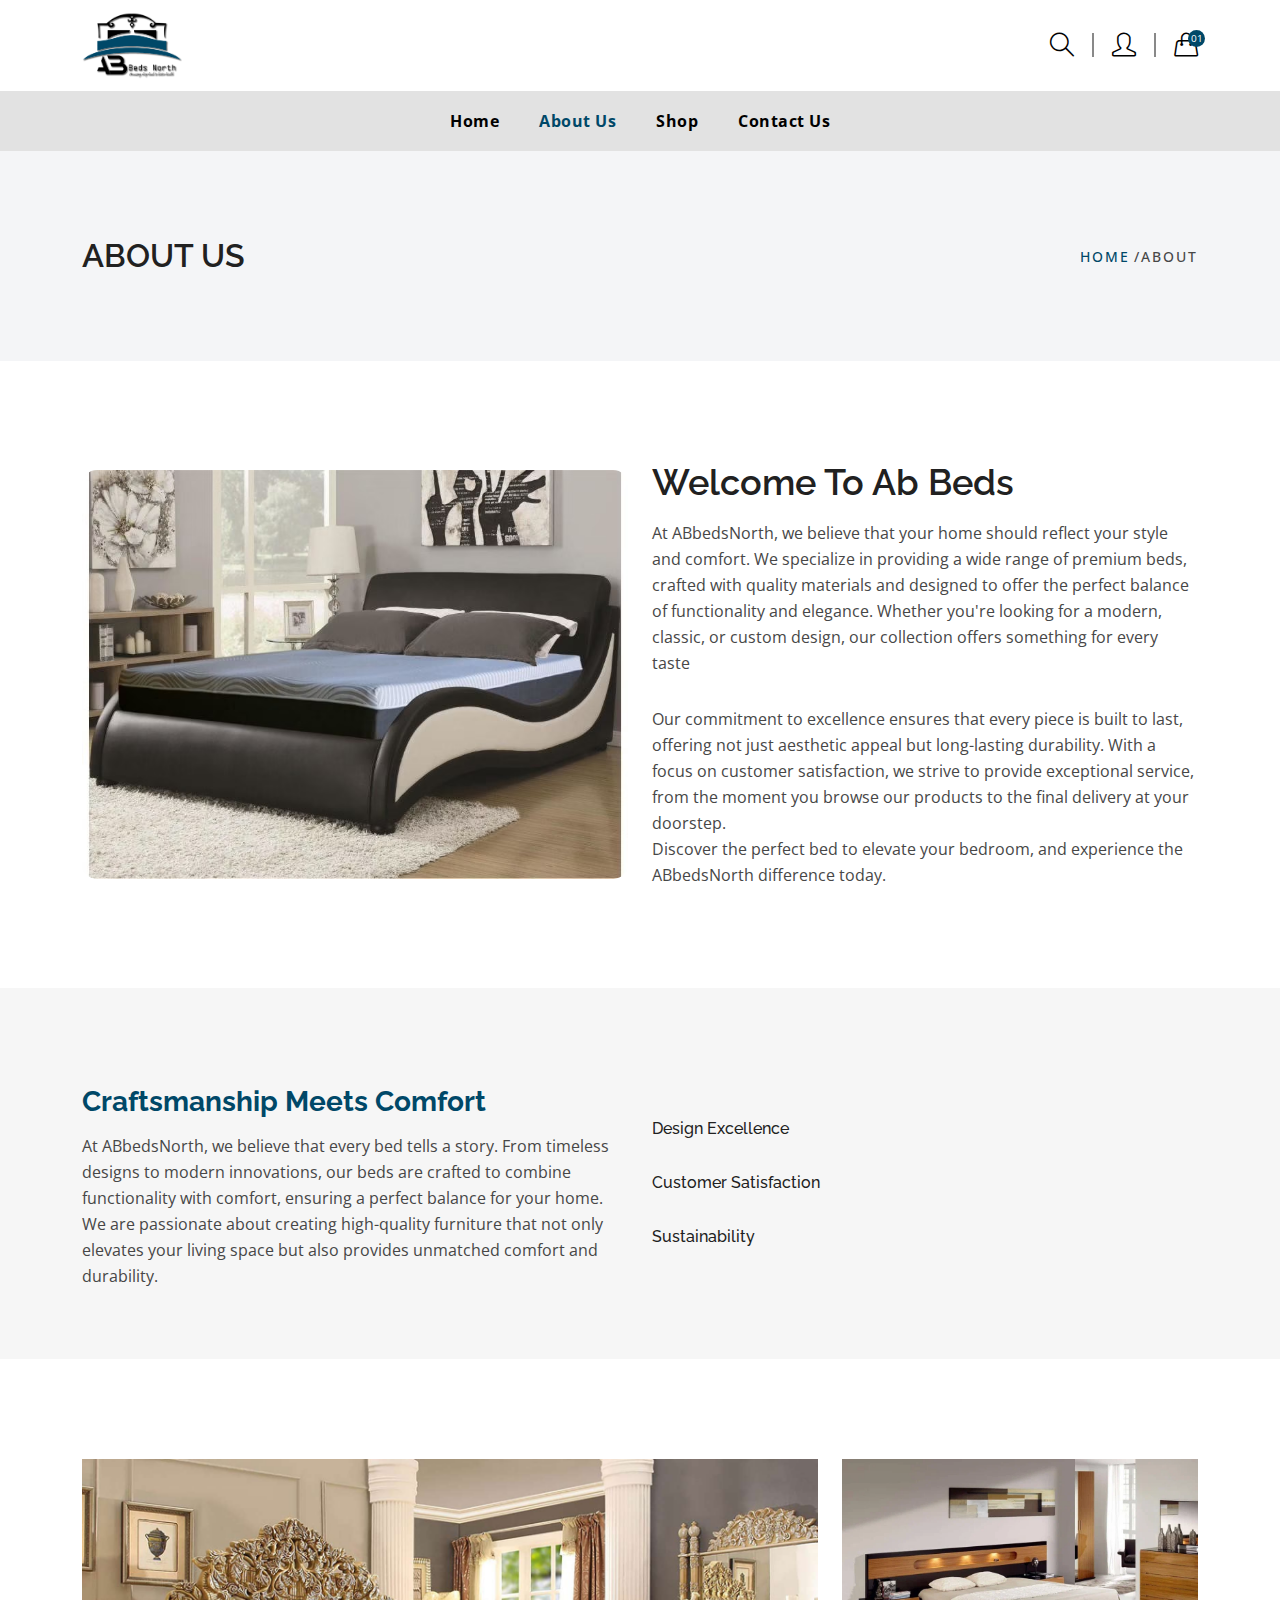
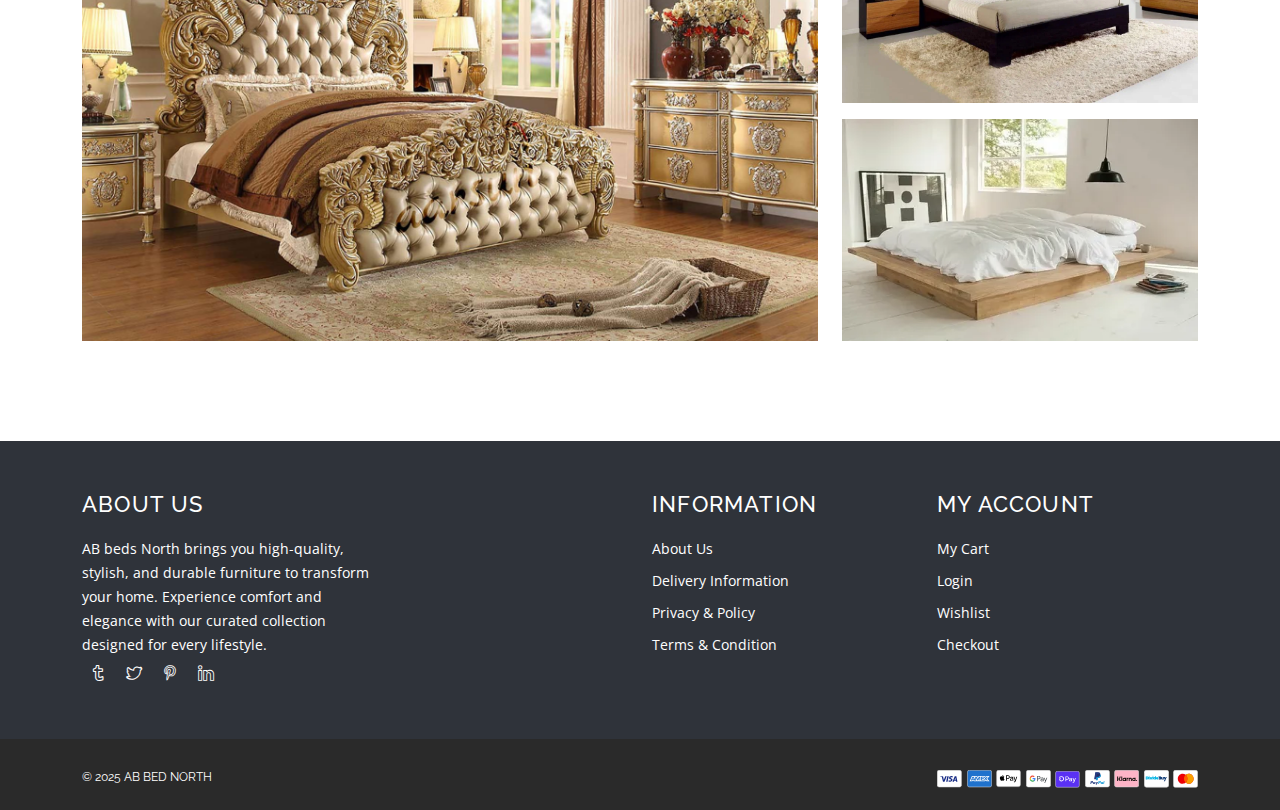
==== commit aeb0cc0c: "contact Us shope details page" ====
--- a/about.html
+++ b/about.html
@@ -185,7 +185,7 @@
                                     <li class="active"><a href="./about.html">About us</a></li>
                                     <li class="dropdown position-static"><a href="./shop.html">Shop</a> 
                                     </li> 
-                                    <li><a href="">Contact us</a></li>
+                                    <li><a href="./ContactUs.html">Contact us</a></li>
                                 </ul>
                             </div>
                         </div>
@@ -283,7 +283,7 @@
                     </li>
 
 
-                    <li><a href="">Contact Us</a></li>
+                    <li><a href="./ContactUs.html">Contact us</a></li>
                 </ul>
             </div>
             <!-- OffCanvas Menu End -->
@@ -428,105 +428,7 @@
         </div>
     </div>
 
-    <!--  Start  Team Section    -->
-    <div class="team-section">
-        <!-- Start Section Content Text Area -->
-        <div class="section-title-wrapper" data-aos="fade-up" data-aos-delay="0">
-            <div class="container">
-                <div class="row">
-                    <div class="col-12">
-                        <div class="section-title text-center">
-                            <h2 class="title">Meet Our Team</h2>
-                        </div>
-                    </div>
-                </div>
-            </div>
-        </div>
-        <!-- End Section Content Text Area -->
-        <div class="team-wrapper">
-            <div class="container">
-                <div class="row">
-                    <div class="col-lg-3 col-md-6 mb-25px">
-                        <div class="team-single" data-aos="fade-up" data-aos-delay="0">
-                            <div class="team-img">
-                                <img class="img-fluid" src="assets/images/about-image/meet1.jpg" alt="">
-                            </div>
-                            <div class="team-content">
-                                <h6 class="team-name font--bold mt-5">Ms. Veronica</h6>
-                                <span class="team-title">Web Designer</span>
-                                <ul class="team-social pos-absolute">
-                                    <li><a href="#"><i class="ion-social-facebook"></i></a></li>
-                                    <li><a href="#"><i class="ion-social-twitter"></i></a></li>
-                                    <li><a href="#"><i class="ion-social-instagram"></i></a></li>
-                                    <li><a href="#"><i class="ion-social-linkedin"></i></a></li>
-                                    <li><a href="#"><i class="ion-social-rss"></i></a></li>
-                                </ul>
-                            </div>
-                        </div>
-                    </div>
-
-                    <div class="col-lg-3 col-md-6 mb-25px">
-                        <div class="team-single" data-aos="fade-up" data-aos-delay="200">
-                            <div class="team-img">
-                                <img class="img-fluid" src="assets/images/about-image/meet2.jpg" alt="">
-                            </div>
-                            <div class="team-content">
-                                <h6 class="team-name font--bold mt-5">Missa Santos</h6>
-                                <span class="team-title">CEO Founder</span>
-                                <ul class="team-social pos-absolute">
-                                    <li><a href="#"><i class="ion-social-facebook"></i></a></li>
-                                    <li><a href="#"><i class="ion-social-twitter"></i></a></li>
-                                    <li><a href="#"><i class="ion-social-instagram"></i></a></li>
-                                    <li><a href="#"><i class="ion-social-linkedin"></i></a></li>
-                                    <li><a href="#"><i class="ion-social-rss"></i></a></li>
-                                </ul>
-                            </div>
-                        </div>
-                    </div>
-
-                    <div class="col-lg-3 col-md-6 mb-25px">
-                        <div class="team-single" data-aos="fade-up" data-aos-delay="400">
-                            <div class="team-img">
-                                <img class="img-fluid" src="assets/images/about-image/mett3.jpg" alt="">
-                            </div>
-                            <div class="team-content">
-                                <h6 class="team-name font--bold mt-5">Missa Santos</h6>
-                                <span class="team-title">Chief Officer</span>
-                                <ul class="team-social pos-absolute">
-                                    <li><a href="#"><i class="ion-social-facebook"></i></a></li>
-                                    <li><a href="#"><i class="ion-social-twitter"></i></a></li>
-                                    <li><a href="#"><i class="ion-social-instagram"></i></a></li>
-                                    <li><a href="#"><i class="ion-social-linkedin"></i></a></li>
-                                    <li><a href="#"><i class="ion-social-rss"></i></a></li>
-                                </ul>
-                            </div>
-                        </div>
-                    </div>
-
-                    <div class="col-lg-3 col-md-6 mb-25px">
-                        <div class="team-single" data-aos="fade-up" data-aos-delay="600">
-                            <div class="team-img">
-                                <img class="img-fluid" src="assets/images/about-image/meet4.jpeg" alt="">
-                            </div>
-                            <div class="team-content">
-                                <h6 class="team-name font--bold mt-5">Lisa Antonia</h6>
-                                <span class="team-title">CTO</span>
-                                <ul class="team-social pos-absolute">
-                                    <li><a href="#"><i class="ion-social-facebook"></i></a></li>
-                                    <li><a href="#"><i class="ion-social-twitter"></i></a></li>
-                                    <li><a href="#"><i class="ion-social-instagram"></i></a></li>
-                                    <li><a href="#"><i class="ion-social-linkedin"></i></a></li>
-                                    <li><a href="#"><i class="ion-social-rss"></i></a></li>
-                                </ul>
-                            </div>
-                        </div>
-                    </div>
-                </div>
-            </div>
-        </div>
-    </div>
-    <!--   End  Team Section   -->
-
+  
    <!-- Footer Area Start -->
    <div class="footer-area">
     <div class="footer-container">
--- a/assets/css/style.css
+++ b/assets/css/style.css
@@ -2703,7 +2703,9 @@
   display: block;
   margin-bottom: 0;
   margin: auto;
-  text-align: center;
+
+  border-bottom : 2px solid #ebebeb;
+  
 }
 .description-review-topbar.nav a {
   background: transparent;
@@ -2769,7 +2771,7 @@
   line-height: 24px;
   text-align: left;
   padding: 40px 30px 30px 30px;
-  border: 1px solid #ebebeb;
+  
 }
 .description-review-bottom .product-description-wrapper p {
   margin: 0 0 8px;
@@ -4558,6 +4560,7 @@
 .blank-page-area .page-not-found a:hover {
   color: #004868;
 }
+
 
 .about-area .about-content h2 {
   font-weight: 600;
@@ -6330,4 +6333,79 @@
     border-radius: 100px;
     object-fit: cover;
 }
-}+}
+
+
+/* vidoes start  */
+
+
+.video-wrapper {
+  position: relative;
+  width: 100%;
+  height: 100%;
+ 
+  overflow: hidden;
+  box-shadow: 0 0 100px 20px rgba(232,232,232, 0.3);
+}
+
+video {
+  width: 100%;
+  height: 100%;
+  object-fit: cover;
+ 
+}
+
+.playbutton {
+  position: absolute;
+  left: 50%;
+  top: 50%;
+  transform: translate(-50%, -50%);
+  /* //background-color: rgba(255, 255, 255, 0.3); */
+  width: 100px;
+  height: 100px;
+  border-radius: 50%;
+  transition: all 200ms ease-in-out;
+  z-index: 100;
+  cursor: pointer;
+}
+
+.playbutton::before {
+  content: '';
+  width: 60px;
+  height: 60px;
+  position: absolute;
+  background-color: white;
+  z-index: 10000;
+  left: 50%;
+  top: 50%;
+  transform: translate(-28%, -50%);
+  clip-path: polygon(0 0, 0% 100%, 82% 51%);
+  cursor: pointer;
+  opacity: 0.6;
+}
+.playbutton::before:hover {
+  opacity: 1;
+}
+
+/* use \25BA as content gives you also the triangle*/
+
+
+.playbutton:hover {
+  background-color: rgba(255, 255, 255, 0.4);
+  opacity: 1;
+}
+
+.playing {
+  background-color: transparent;
+}
+
+.playing::before {
+  background-color: transparent;
+}
+
+.playing:hover {
+  background-color: transparent;
+}
+
+
+/* vidoes End  */